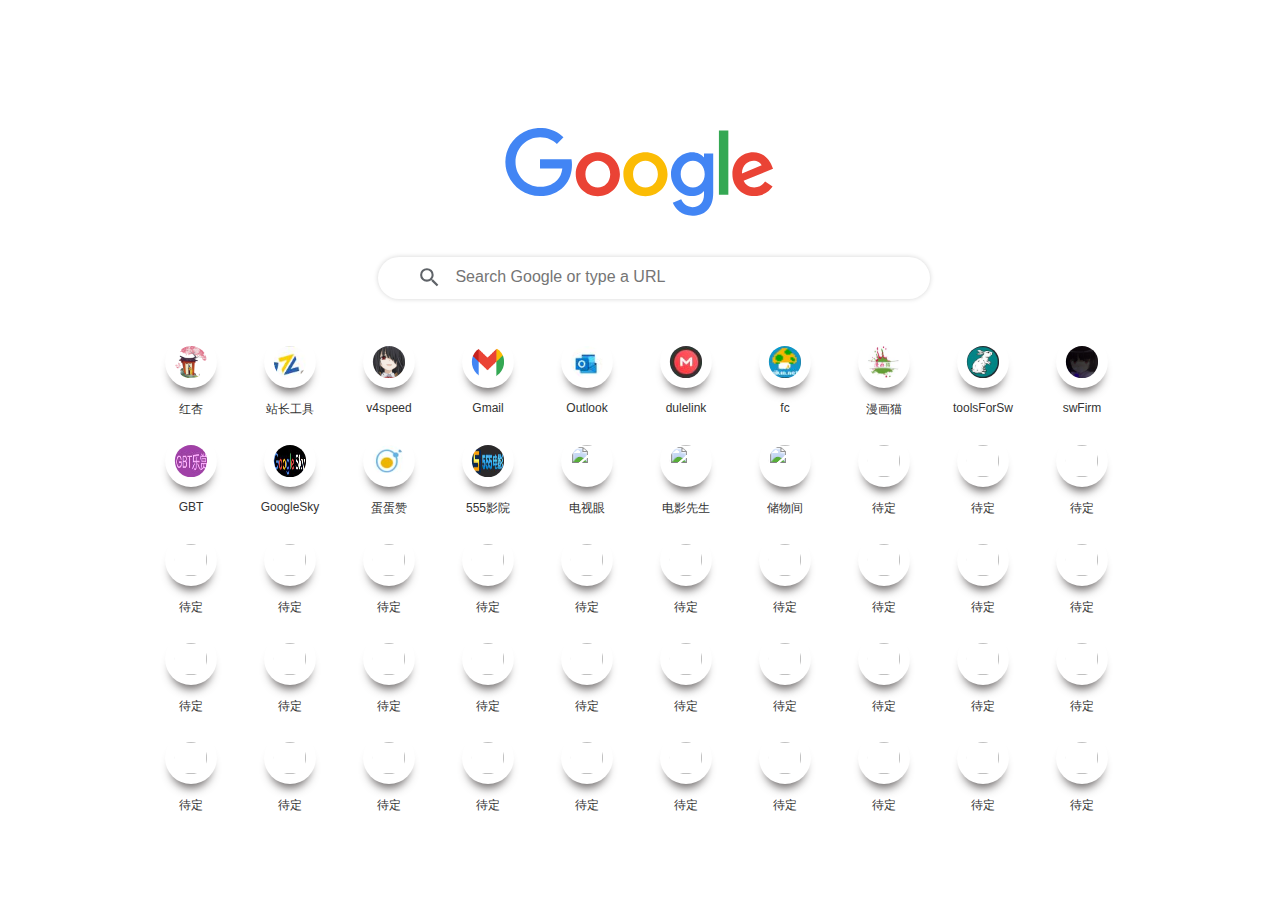
==== index.html @ 2261e067 "cc" ====
<!doctype html>
<html class="">
<head>
    <meta http-equiv="Content-Type" content="text/html; charset=UTF-8">
    <link rel="shortcut icon" type="image/x-icon" href="./images/favicon.ico">
    <title>牛牛导航</title>
    <meta name="viewport" content="width=device-width, initial-scale=1.0, maximum-scale=1.0, user-scalable=0">

    <!--    <link id="bs-css" href="./css/bootstrap.paper.min.css" rel="stylesheet" type="text/css">-->
    <link href="./css/wodecss.css" rel="stylesheet" type="text/css">
    <link href="./css/mycss.css" rel="stylesheet" type="text/css">
    <link href="./css/animate.css" rel="stylesheet" type="text/css">
    <link rel="stylesheet" href="layui/css/layui.css">
    <style>
        #hideDiv {
            width: 26px;
            height: 354px;
            position: absolute;
            z-index: 99999999;
            left: 367px;
            top: -19%;
            background-color: white;
        }

        .calendar {
            display: none;
        }
    </style>

</head>
<body>

<!--搜索栏-->
<div class="framework">
    <div class="top-section">
        <div class="useful-links animate__animated  animate__backInDown">
            <div id="search" class="search" align="center">
                <div class="logo-box" align="center">
                    <div id="header-box" class="header_img "></div>
                </div>
                <div class="search-wrapper">
                    <div class="searchbar">
                        <img src="./images/search.svg" class="mg">
                        <input type="text" id="search2" class="" placeholder="Search Google or type a URL"
                               name="keyword">
                    </div>
                </div>
            </div>
            ﻿
            <ul class="recommonds" id="dataContains">
            </ul>
        </div>
    </div>
</div>


<!--字母雨-->
<!--<canvas id="canvas" width="1440" height="900" ></canvas>-->
<!--<script type="module" src="js/DigitalRain.js"></script>-->
<!------------------------>
<script src="https://eqcn.ajz.miesnfu.com/wp-content/plugins/wp-3d-pony/live2dw/lib/L2Dwidget.min.js"></script>
<script src="js/initDog.js"></script>
<script src="layui/layui.js"></script>
<!--<script src="lib/jquery-1.4.2.min.js" type="text/javascript" charset="utf-8"></script>-->
<script src="js/util.js"></script>


<script type="module" src="js/index.js"></script>


<!--fc-->
<DIV ID="emulator" style="display: none;text-align: center;">
    <canvas id="nes-canvas" width="256" height="240"></canvas>
</DIV>


<div id="roms" class="layui-form" style="display: none">
    <form class="layui-form" action="">
        <div class="layui-form-item">
            <div class="layui-input-block">
                <select name="interest" id="romsOption" lay-search lay-filter="romsOption"> 
                </select>
            </div>
        </div>
    </form>
</div>


<script src="lib/dynamicaudio-min.js" type="text/javascript" charset="utf-8"></script>

<!--<script type="text/javascript" src="https://unpkg.com/jsnes/dist/jsnes.min.js"></script>-->

<script src="source/gamepad.js" type="module" charset="utf-8"></script>
<script src="source/initnes.js" type="module" charset="utf-8"></script>
<!--[if IE]>
<script type="text/vbscript" src="source/jsnes-ie-hacks.vbscript"></script>
<![endif]-->
</body>
</html>
---- css/wodecss.css ----
* {
    text-decoration: none !important;
    margin: 0;
    padding: 0;
    position: relative;
    outline: none; /*text-shadow: 0 0 0.5px !important;*/
    -webkit-box-sizing: border-box;
    -moz-box-sizing: border-box;
    /* box-sizing: border-box; */
}

a, a:hover, a:focus {
    color: #444;
}

body {
    /*background: #EFEFEF;*/
    font: 14px/100% arial, \5b8b\4f53;
    font-family: "Microsoft YaHei", Helvetica, Verdana, sans-serif;
    background-position: center;
    background-size: cover;
    background-attachment: fixed;
    background-repeat: no-repeat;
}

.modal-open label {
    line-height: 2;
}

.modal-header {
    padding-bottom: 0;
}

.modal-title {
    line-height: 1;
}

/*.modal-body { padding-top: 0; }*/
::-moz-selection {
    background: rgba(144, 180, 216, 0.84);
    color: #FFF !important;
}

.close {
    z-index: 1;
}

::selection {
    background: rgba(80, 105, 131, 0.84);
    color: #FFF !important;
}

.framework {
    width: 998px;
    margin: auto;
}

.search {
    height: 175px;
    margin: 128px auto 0;
}

.logo-box {
    width: 293px;
    height: 99px;
}

.header_img {
    width: 92%;
    height: 91%;
    background-image: url("../images/google_logo.svg");
    background-position: center;
    /*border-radius: 50%;*/
    background-size: 100%;
    /*transition: background-size 1.5s;*/
    /*transition: transform 0.4s cubic-bezier(0.71, 0.01, 0.25, 0.99); !*变化时间设置为0.4秒(变化动作即为下面的图像旋转360读）*!*/
}



.header_wrap.active {
    transform: rotateY(360deg);
    -webkit-transform: rotateY(360deg);
    -moz-transform: rotateY(360deg);
}

.search-wrapper {
    text-align: center;
    margin: auto;
    width: 525px;
    margin-top: 30px;
}

.search-wrapper form input {
    float: left; /*vertical-align: top;*/
}

.button2 {
    color: #FFFFFF;
    width: 91px;
    height: 30px;
    border: 0;
    font-size: 14px;
    background: rgb(90, 105, 117);
    cursor: pointer;
    -webkit-appearance: none;
    border-radius: 30px 0px 0px 30px; /*margin-left: -5px;*/
}

.button2:focus {
    background: rgb(90, 105, 117);
}

.button2:hover {
    background: rgb(44, 45, 46) !important;
}

.search .button {
    color: #FFFFFF;
    width: 91px;
    height: 30px;
    border: 0;
    font-size: 14px;
    background: rgb(90, 105, 117);
    cursor: pointer;
    -webkit-appearance: none;
    border-radius: 0px 30px 30px 0px; /*margin-left: -5px;*/
}

.search .button:hover {
    background: rgb(44, 45, 46) !important;
}

.recommonds {
    overflow: hidden;
    list-style: none;
    clear: both;
}

.sigleRecommond {
    width: 99px;
    height: 99px;
    float: left;
}

.singleLink img, .singleLink span.icon-box {
    transition: all .2s ease
}

.singleLink:hover img, .singleLink:hover span.icon-box {
    transform: translate3d(0, -3px, 0);
    box-shadow: rgba(33, 33, 33, 0.75) 0 14px 12px -6px !important
}

.singleLink {
    display: block;
    text-align: center;
    width: 100%;
    height: 85px;
    padding-top: 17px;
}

.singleLink > .img-links2 {
    width: 52px;
    height: 52px;
}

.text-links {
    font-size: 12px;
    float: left;
    width: 100px;
    margin-top: 13px;
}

.text-links, .footer-box {
    text-shadow: -1px -1px 1px #fff, 1px 1px 1px #fff, 1px -1px 1px #fff, -1px 1px 1px #fff
}

ul.recommonds.shake-rotate.sortable .singleLink {
    cursor: default
}

/* index style */

input:focus {
    background-color: #FFF;
}

label {
    margin-bottom: 0px;
}

label:active {
    color: rgb(90, 105, 117)
}

label:focus {
    color: rgb(90, 105, 117)
}

#Like1 {
    display: none;
}

.header_wrap {
    width: 271px;
    height: 92px;
    margin: 0 auto;
    border-radius: 50%;
    cursor: default;
    display: block;
    transition: all .5s ease
}

#search2 {
    width: 440px;
    height: 40px;
    border:none;    /*取消默认的边框以设置自定义边框*/
    outline:none;   /*取消浏览器默认的蓝光边框以设置自定义的输入框*/
    font-size: 16px;
    color: rgb(112, 112, 112);
    margin-left: 10px;
    border-image-width: 0px;
    -webkit-box-shadow: none;
}
.searchbar {        /*目的是设置自定义边框，比如圆角与阴影*/
    border: rgb(218, 218, 218) solid 0px;
    border-radius: 2em;
    width: 552px;
    height: 42px;
    box-shadow: 0px 0px 5px rgb(212, 212, 212);
    margin: 0 auto;
}

.mcp {
    height: 35px;
}

.mg {
    height: 25px;
    margin-left: 5px;
}
#search2, .mcp, .mg {
    vertical-align: middle;
}




#q-btn, #b-btn {
    opacity: .85;
    z-index: 1;
}

.footer-box {
    font-size: 10px;
    margin: auto;
    text-align: center;
    padding-bottom: 15px;
    position: fixed;
    left: 0px;
    width: 100%;
    bottom: 0;
}

.st-move { /*border: 1px solid red; position: relative*/
}

.sortable-dragging {
    opacity: .5;
    display: block !important
}

.sortable li {
    transition: transform 1s;
}

/* torn */
.nav-tabs {
    margin-bottom: 15px;
}

span.del-flag {
    display: none;
    position: absolute;
    right: 16px;
    top: 8px;
    width: 20px;
    height: 20px;
    border-radius: 50%;
    background-color: red;
    color: #fff;
    z-index: 1;
    line-height: 21px;
    text-align: center;
    font-size: 12px;
    box-shadow: 0 1px 2px #600;
    cursor: pointer;
}

span.del-flag:hover {
    background-color: #c00;
    color: #ddd
}

.sortable span.del-flag {
    display: block
}

.framework .useful-links, .top-section, .recommonds {
    height: auto !important;
}

span.show-color {
    display: inline-block;
    width: 15px;
    height: 15px;
    border-radius: 50%;
    position: relative;
    top: 3px;
}

.singleLink {
    position: relative;
}

.nav-tabs > li:nth-child(4) {
    float: right
}

#logout-btn {
    color: #d00;
    box-shadow: inset 0 -2px 0 #d00 !important;
}

#logout-btn:hover { /*background: #d00 !important;*/
    color: #a00;
    border-color: #a00 !important;
    box-shadow: inset 0 -2px 0 #a00 !important;
}

.tool-box {
    min-width: 60px;
    min-height: 60px;
    position: fixed;
    right: 50px;
    bottom: 85px;
    z-index: 10;
}

.tool-box.user-info {
    right: 50px;
    bottom: 20px
}

.tool-box a {
    bottom: 0;
    margin-top: 15px;
    padding: 0px;
    line-height: 60px;
    font-size: 20px;
    position: absolute;
    border-radius: 50%;
    width: 60px;
    height: 60px;
    -webkit-transition: all 0.5s ease-in-out;
    -moz-transition: all 0.5s ease-in-out;
    transition: all 0.5s ease-in-out;
}

ul.recommonds > li {
    position: relative;
}

.tool-box a span {
    line-height: 60px;
}

.glyphicon-plus {
    left: 1.5px;
}

.tool-box.manage a:nth-of-type(2) {
    bottom: 65px;
}

.tool-box.manage a:nth-of-type(3) {
    bottom: 130px;
}

.tool-box.manage a:nth-of-type(4) {
    bottom: 65px;
    right: 0;
}

#cancel-btn.act {
    right: 65px;
}

li > a > span.icon-box {
    color: #fff;
    text-shadow: 1px 1px 3px #444;
    box-sizing: border-box;
    box-shadow: 0px 6px 9px rgba(0, 0, 0, 0.15);
    position: relative;
    display: block;
    margin: 0 auto;
    width: 50px;
    height: 50px;
    background-color: #ccc;
    overflow: hidden;
    text-overflow: ellipsis;
    white-space: nowrap;
    word-wrap: normal;
    line-height: 50px;
    font-size: 14px;
}

li.item > a > span.text-links {
    overflow: hidden;
    text-overflow: ellipsis;
    white-space: nowrap;
    word-wrap: normal;
    display: block;
    text-align: center;
    width: 100%;
}

ul > li img, ul > li span.icon-box {
    border-radius: 8px;
}

ul.shake-slow > li img, ul.shake-slow > li span.icon-box {
    transform-origin: center center;
    -webkit-animation-name: shake-slow;
    -ms-animation-name: shake-slow;
    animation-name: shake-slow;
    -webkit-animation-duration: 5s;
    -ms-animation-duration: 5s;
    animation-duration: 5s;
    -webkit-animation-iteration-count: infinite;
    -ms-animation-iteration-count: infinite;
    animation-iteration-count: infinite;
    -webkit-animation-timing-function: ease-in-out;
    -ms-animation-timing-function: ease-in-out;
    animation-timing-function: ease-in-out;
    -webkit-animation-delay: 0s;
    -ms-animation-delay: 0s;
    animation-delay: 0s;
    -webkit-animation-play-state: running;
    -ms-animation-play-state: running;
    animation-play-state: running
}

ul.shake-little > li img, ul.shake-little > li span.icon-box {
    -webkit-animation-name: shake-little;
    -ms-animation-name: shake-little;
    animation-name: shake-little;
    -webkit-animation-duration: 200ms;
    -ms-animation-duration: 200ms;
    animation-duration: 200ms;
    -webkit-animation-iteration-count: infinite;
    -ms-animation-iteration-count: infinite;
    animation-iteration-count: infinite;
    -webkit-animation-timing-function: ease-in-out;
    -ms-animation-timing-function: ease-in-out;
    animation-timing-function: ease-in-out;
    -webkit-animation-delay: 0s;
    -ms-animation-delay: 0s;
    animation-delay: 0s;
    -webkit-animation-play-state: running;
    -ms-animation-play-state: running;
    animation-play-state: running
}

ul.shake-rotate > li img, ul.shake-rotate > li span.icon-box {
    animation-name: shake-rotate;
    animation-duration: 500ms;
    animation-iteration-count: infinite;
    animation-timing-function: ease-in-out;
    animation-delay: 0s;
    animation-play-state: running
}

/* 夜间模式 */
#nightMode {
    background: #444;
    color: #fff;
    font-size: 10.5px;
    text-shadow: none;
    padding: 3px;
    margin-left: 10px;
    border-radius: 4px;
    transition: all .25s ease
}

#nightMode:before {
    content: "☾ "
}

#nightMode.rijian {
    background: #aaa;
    color: #000
}

#nightMode.rijian:before {
    content: "☀ "
}

body.night-mode {
    background-color: #333435;
}

.night-mode .sigleRecommond:hover .text-links {
    color: #A9A9A9
}

.night-mode .img-links2 {
    box-shadow: rgba(16, 16, 16, 0.9) 0 10px 10px -6px !important
}

.night-mode .text-links {
    color: #DEDEDE;
    text-shadow: 0px 1px 1px #000;
}

.night-mode .button2 {
    background: rgb(71, 75, 78);
}

.night-mode .button2:focus {
    background: rgb(71, 75, 78);
}

.night-mode #b-word {
    background-color: rgba(19, 22, 23, .85) !important;
    color: #ddd;
    box-shadow: inset 1px 1px 4px #000
}


.night-mode #zanzhu1 {
    color: #FBFBFB;
}

.night-mode .btn-primary:hover, .night-mode .btn-danger:hover, .night-mode .btn-primary, .night-mode .btn-danger {
    background-color: #242425 !important;
    border-color: #242425 !important;
}

.night-mode .btn-warning, .night-mode .btn-warning:hover {
    background-color: #151515 !important;
    border-color: #151515 !important;
}

.night-mode .btn-success:hover, .night-mode .btn-success {
    background-color: #424242 !important;
    border-color: #424242 !important;
}

.night-mode #banquan, .night-mode .rijian, .night-mode #about, .night-mode #hezuo, .night-mode .yejian, .night-mode #hezuo {
    color: #DEDEDE;
}

.night-mode .icon-box {
    box-shadow: rgba(33, 33, 33, 0.75) 0 10px 10px -6px !important;
}

.night-mode .singleLink:hover img, .night-mode .singleLink:hover span.icon-box {
    box-shadow: rgba(222, 222, 222, 0.75) 0 14px 12px -6px !important
}

.night-mode .tool-box a span {
    top: 0px;
}

.night-mode .footer-box {
    text-shadow: 0px 1px 1px #000;
}

.night-mode .btn-primary {
    background-color: #2a2a2b !important;
    border-color: #2a2a2b !important
}

.night-mode #logout-btn {
    background: #d00;
    color: #fff
}

.night-mode #logout-btn:hover {
    background: #a00 !important;
    color: #ddd;
    border-color: #a00 !important
}

@media screen and (min-width: 320px) and (max-width: 880px) {
    html {
        font-size: 625%;
    }

    body {
        padding-bottom: 1.8rem;
        background-position: top center;
        background-size: 100% auto
    }



    .framework {
        width: 100%;
    }

    .header_wrap {
        width: .8rem;
        height: .8rem;
    }

    .header_img {
        margin: 0 auto;
    }

    .search {
        margin: 0;
        height: auto;
    }

    .search-wrapper {
        width: 100%;
        margin: .1rem auto .2rem;
    }

    .search-wrapper form {
        display: block;
        overflow: hidden;
        width: 2.8rem;
        margin: 0 auto
    }

    .button2, .search .button {
        border-radius: .2rem 0 0 .2rem;
        width: .6rem;
        height: .3rem;
        left: 0;
        font-size: .1rem
    }

    .search .button {
        border-radius: 0 .2rem .2rem 0;
    }

    #b-word {
        width: 1.6rem;
        height: .3rem;
        line-height: .3rem;
        font-size: .12rem;
    }

    ul.recommonds > li {
        width: .8rem;
        height: .92rem;
        overflow: hidden;
    }

    .singleLink {
        width: 100%;
        height: .85rem;
        padding-top: .07rem
    }

    .singleLink:hover img, .singleLink:hover span.icon-box {
        box-shadow: rgba(33, 33, 33, 0.75) 0 .14rem .12rem -.06rem !important
    }

    .singleLink > .img-links2 {
        max-width: 100%;
    }

    .night-mode .singleLink:hover img, .night-mode .singleLink:hover span.icon-box {
        box-shadow: rgba(222, 222, 222, 0.75) 0 .14rem .12rem -.06rem !important
    }

    .text-links {
        width: 100%;
        margin-top: .13rem;
        font-size: .08rem;
    }

    ul > li img, ul > li span.icon-box {
        width: .5rem;
        height: .5rem;
        line-height: .5rem;
        font-size: .12rem;
    }

    ul > li img, ul > li span.icon-box {
        border-radius: .08rem;
    }

    span.del-flag {
        right: .1rem;
        top: 0;
        width: .2rem;
        height: .2rem;
        line-height: .2rem;
        font-size: .1rem;
    }

    .footer-box {
        font-size: .1rem;
        line-height: .18rem;
        position: absolute;
        bottom: .05rem;
        padding: 0 .3rem;
    }

    .tool-box {
        min-width: .5rem;
        min-height: .5rem;
        position: fixed;
        right: .1rem;
        bottom: .3rem;
        width: .5rem;
    }

    .tool-box a {
        margin-top: .1rem;
        line-height: .5rem;
        font-size: .2rem;
        width: .5rem;
        height: .5rem;
    }

    .tool-box a span {
        line-height: .5rem;
    }

    .glyphicon-plus {
        left: .015rem;
    }

    .glyphicon {
        top: 0;
    }

    .tool-box.user-info {
        bottom: .3rem;
        left: .1rem;
    }

    .tool-box.manage a:nth-of-type(3) {
        bottom: 1.1rem;
    }

    .tool-box.manage a:nth-of-type(4), .tool-box.manage a:nth-of-type(2) {
        bottom: .55rem;
    }

    #cancel-btn.act {
        right: .55rem;
    }

    #nightMode {
        font-size: .1rem;
    }
}

@keyframes shake-rotate {
    0% {
        transform: rotate(0deg);
    }
    25% {
        transform: rotate(7deg);
    }
    75% {
        transform: rotate(-7deg);
    }
    100% {
        transform: rotate(0deg);
    }
}
---- css/mycss.css ----
/*字母雨*/
/*canvas {*/
/*    position: fixed;*/
/*    right: 0px;*/
/*    bottom: 0px;*/
/*    min-width: 100%;*/
/*    min-height: 100%;*/
/*    height: auto;*/
/*    width: auto;*/
/*    z-index: -1;*/
/*}*/

#emulator{

}
.layui-input-block{
    margin: 10px 10px 10px 10px !important;
}
---- layui/css/layui.css ----
.layui-inline, img {
    display: inline-block;
    vertical-align: middle
}

h1, h2, h3, h4, h5, h6 {
    font-weight: 400
}

a, body {
    color: #333
}

.layui-edge, .layui-header, .layui-inline, .layui-main {
    position: relative
}

.layui-edge, hr {
    height: 0;
    overflow: hidden
}

.layui-layout-body, .layui-side, .layui-side-scroll {
    overflow-x: hidden
}

.layui-edge, .layui-elip, hr {
    overflow: hidden
}

.layui-btn, .layui-edge, .layui-inline, img {
    vertical-align: middle
}

.layui-btn, .layui-disabled, .layui-icon, .layui-unselect {
    -moz-user-select: none;
    -webkit-user-select: none;
    -ms-user-select: none
}

blockquote, body, button, dd, div, dl, dt, form, h1, h2, h3, h4, h5, h6, input, li, ol, p, pre, td, textarea, th, ul {
    margin: 0;
    padding: 0;
    -webkit-tap-highlight-color: rgba(0, 0, 0, 0)
}

a:active, a:hover {
    outline: 0
}

img {
    border: none
}

li {
    list-style: none
}

table {
    border-collapse: collapse;
    border-spacing: 0
}

h4, h5, h6 {
    font-size: 100%
}

button, input, optgroup, option, select, textarea {
    font-family: inherit;
    font-size: inherit;
    font-style: inherit;
    font-weight: inherit;
    outline: 0
}

pre {
    white-space: pre-wrap;
    white-space: -moz-pre-wrap;
    white-space: -pre-wrap;
    white-space: -o-pre-wrap;
    word-wrap: break-word
}

body {
    line-height: 1.6;
    color: rgba(0, 0, 0, .85);
    font: 14px Helvetica Neue, Helvetica, PingFang SC, Tahoma, Arial, sans-serif
}

hr {
    line-height: 0;
    margin: 10px 0;
    padding: 0;
    border: none !important;
    border-bottom: 1px solid #eee !important;
    clear: both;
    background: 0 0
}

a {
    text-decoration: none
}

a:hover {
    color: #777
}

a cite {
    font-style: normal;
    *cursor: pointer
}

.layui-border-box, .layui-border-box * {
    box-sizing: border-box
}

.layui-box, .layui-box * {
    box-sizing: content-box
}

.layui-clear {
    clear: both;
    *zoom: 1
}

.layui-clear:after {
    content: '\20';
    clear: both;
    *zoom: 1;
    display: block;
    height: 0
}

.layui-inline {
    *display: inline;
    *zoom: 1
}

.layui-btn, .layui-btn-group, .layui-edge {
    display: inline-block
}

.layui-edge {
    width: 0;
    border-width: 6px;
    border-style: dashed;
    border-color: transparent
}

.layui-edge-top {
    top: -4px;
    border-bottom-color: #999;
    border-bottom-style: solid
}

.layui-edge-right {
    border-left-color: #999;
    border-left-style: solid
}

.layui-edge-bottom {
    top: 2px;
    border-top-color: #999;
    border-top-style: solid
}

.layui-edge-left {
    border-right-color: #999;
    border-right-style: solid
}

.layui-elip {
    text-overflow: ellipsis;
    white-space: nowrap
}

.layui-disabled, .layui-disabled:hover {
    color: #d2d2d2 !important;
    cursor: not-allowed !important
}

.layui-circle {
    border-radius: 100%
}

.layui-show {
    display: block !important
}

.layui-hide {
    display: none !important
}

.layui-show-v {
    visibility: visible !important
}

.layui-hide-v {
    visibility: hidden !important
}

@font-face {
    font-family: layui-icon;
    src: url(../font/iconfont.eot?v=256);
    src: url(../font/iconfont.eot?v=256#iefix) format('embedded-opentype'), url(../font/iconfont.woff2?v=256) format('woff2'), url(../font/iconfont.woff?v=256) format('woff'), url(../font/iconfont.ttf?v=256) format('truetype'), url(../font/iconfont.svg?v=256#layui-icon) format('svg')
}

.layui-icon {
    font-family: layui-icon !important;
    font-size: 16px;
    font-style: normal;
    -webkit-font-smoothing: antialiased;
    -moz-osx-font-smoothing: grayscale
}

.layui-icon-reply-fill:before {
    content: "\e611"
}

.layui-icon-set-fill:before {
    content: "\e614"
}

.layui-icon-menu-fill:before {
    content: "\e60f"
}

.layui-icon-search:before {
    content: "\e615"
}

.layui-icon-share:before {
    content: "\e641"
}

.layui-icon-set-sm:before {
    content: "\e620"
}

.layui-icon-engine:before {
    content: "\e628"
}

.layui-icon-close:before {
    content: "\1006"
}

.layui-icon-close-fill:before {
    content: "\1007"
}

.layui-icon-chart-screen:before {
    content: "\e629"
}

.layui-icon-star:before {
    content: "\e600"
}

.layui-icon-circle-dot:before {
    content: "\e617"
}

.layui-icon-chat:before {
    content: "\e606"
}

.layui-icon-release:before {
    content: "\e609"
}

.layui-icon-list:before {
    content: "\e60a"
}

.layui-icon-chart:before {
    content: "\e62c"
}

.layui-icon-ok-circle:before {
    content: "\1005"
}

.layui-icon-layim-theme:before {
    content: "\e61b"
}

.layui-icon-table:before {
    content: "\e62d"
}

.layui-icon-right:before {
    content: "\e602"
}

.layui-icon-left:before {
    content: "\e603"
}

.layui-icon-cart-simple:before {
    content: "\e698"
}

.layui-icon-face-cry:before {
    content: "\e69c"
}

.layui-icon-face-smile:before {
    content: "\e6af"
}

.layui-icon-survey:before {
    content: "\e6b2"
}

.layui-icon-tree:before {
    content: "\e62e"
}

.layui-icon-ie:before {
    content: "\e7bb"
}

.layui-icon-upload-circle:before {
    content: "\e62f"
}

.layui-icon-add-circle:before {
    content: "\e61f"
}

.layui-icon-download-circle:before {
    content: "\e601"
}

.layui-icon-templeate-1:before {
    content: "\e630"
}

.layui-icon-util:before {
    content: "\e631"
}

.layui-icon-face-surprised:before {
    content: "\e664"
}

.layui-icon-edit:before {
    content: "\e642"
}

.layui-icon-speaker:before {
    content: "\e645"
}

.layui-icon-down:before {
    content: "\e61a"
}

.layui-icon-file:before {
    content: "\e621"
}

.layui-icon-layouts:before {
    content: "\e632"
}

.layui-icon-rate-half:before {
    content: "\e6c9"
}

.layui-icon-add-circle-fine:before {
    content: "\e608"
}

.layui-icon-prev-circle:before {
    content: "\e633"
}

.layui-icon-read:before {
    content: "\e705"
}

.layui-icon-404:before {
    content: "\e61c"
}

.layui-icon-carousel:before {
    content: "\e634"
}

.layui-icon-help:before {
    content: "\e607"
}

.layui-icon-code-circle:before {
    content: "\e635"
}

.layui-icon-windows:before {
    content: "\e67f"
}

.layui-icon-water:before {
    content: "\e636"
}

.layui-icon-username:before {
    content: "\e66f"
}

.layui-icon-find-fill:before {
    content: "\e670"
}

.layui-icon-about:before {
    content: "\e60b"
}

.layui-icon-location:before {
    content: "\e715"
}

.layui-icon-up:before {
    content: "\e619"
}

.layui-icon-pause:before {
    content: "\e651"
}

.layui-icon-date:before {
    content: "\e637"
}

.layui-icon-layim-uploadfile:before {
    content: "\e61d"
}

.layui-icon-delete:before {
    content: "\e640"
}

.layui-icon-play:before {
    content: "\e652"
}

.layui-icon-top:before {
    content: "\e604"
}

.layui-icon-firefox:before {
    content: "\e686"
}

.layui-icon-friends:before {
    content: "\e612"
}

.layui-icon-refresh-3:before {
    content: "\e9aa"
}

.layui-icon-ok:before {
    content: "\e605"
}

.layui-icon-layer:before {
    content: "\e638"
}

.layui-icon-face-smile-fine:before {
    content: "\e60c"
}

.layui-icon-dollar:before {
    content: "\e659"
}

.layui-icon-group:before {
    content: "\e613"
}

.layui-icon-layim-download:before {
    content: "\e61e"
}

.layui-icon-picture-fine:before {
    content: "\e60d"
}

.layui-icon-link:before {
    content: "\e64c"
}

.layui-icon-diamond:before {
    content: "\e735"
}

.layui-icon-log:before {
    content: "\e60e"
}

.layui-icon-key:before {
    content: "\e683"
}

.layui-icon-rate-solid:before {
    content: "\e67a"
}

.layui-icon-fonts-del:before {
    content: "\e64f"
}

.layui-icon-unlink:before {
    content: "\e64d"
}

.layui-icon-fonts-clear:before {
    content: "\e639"
}

.layui-icon-triangle-r:before {
    content: "\e623"
}

.layui-icon-circle:before {
    content: "\e63f"
}

.layui-icon-radio:before {
    content: "\e643"
}

.layui-icon-align-center:before {
    content: "\e647"
}

.layui-icon-align-right:before {
    content: "\e648"
}

.layui-icon-align-left:before {
    content: "\e649"
}

.layui-icon-loading-1:before {
    content: "\e63e"
}

.layui-icon-return:before {
    content: "\e65c"
}

.layui-icon-fonts-strong:before {
    content: "\e62b"
}

.layui-icon-upload:before {
    content: "\e67c"
}

.layui-icon-dialogue:before {
    content: "\e63a"
}

.layui-icon-video:before {
    content: "\e6ed"
}

.layui-icon-headset:before {
    content: "\e6fc"
}

.layui-icon-cellphone-fine:before {
    content: "\e63b"
}

.layui-icon-add-1:before {
    content: "\e654"
}

.layui-icon-face-smile-b:before {
    content: "\e650"
}

.layui-icon-fonts-html:before {
    content: "\e64b"
}

.layui-icon-screen-full:before {
    content: "\e622"
}

.layui-icon-form:before {
    content: "\e63c"
}

.layui-icon-cart:before {
    content: "\e657"
}

.layui-icon-camera-fill:before {
    content: "\e65d"
}

.layui-icon-tabs:before {
    content: "\e62a"
}

.layui-icon-heart-fill:before {
    content: "\e68f"
}

.layui-icon-fonts-code:before {
    content: "\e64e"
}

.layui-icon-ios:before {
    content: "\e680"
}

.layui-icon-at:before {
    content: "\e687"
}

.layui-icon-fire:before {
    content: "\e756"
}

.layui-icon-set:before {
    content: "\e716"
}

.layui-icon-fonts-u:before {
    content: "\e646"
}

.layui-icon-triangle-d:before {
    content: "\e625"
}

.layui-icon-tips:before {
    content: "\e702"
}

.layui-icon-picture:before {
    content: "\e64a"
}

.layui-icon-more-vertical:before {
    content: "\e671"
}

.layui-icon-bluetooth:before {
    content: "\e689"
}

.layui-icon-flag:before {
    content: "\e66c"
}

.layui-icon-loading:before {
    content: "\e63d"
}

.layui-icon-fonts-i:before {
    content: "\e644"
}

.layui-icon-refresh-1:before {
    content: "\e666"
}

.layui-icon-rmb:before {
    content: "\e65e"
}

.layui-icon-addition:before {
    content: "\e624"
}

.layui-icon-home:before {
    content: "\e68e"
}

.layui-icon-time:before {
    content: "\e68d"
}

.layui-icon-user:before {
    content: "\e770"
}

.layui-icon-notice:before {
    content: "\e667"
}

.layui-icon-chrome:before {
    content: "\e68a"
}

.layui-icon-edge:before {
    content: "\e68b"
}

.layui-icon-login-weibo:before {
    content: "\e675"
}

.layui-icon-voice:before {
    content: "\e688"
}

.layui-icon-upload-drag:before {
    content: "\e681"
}

.layui-icon-login-qq:before {
    content: "\e676"
}

.layui-icon-snowflake:before {
    content: "\e6b1"
}

.layui-icon-heart:before {
    content: "\e68c"
}

.layui-icon-logout:before {
    content: "\e682"
}

.layui-icon-file-b:before {
    content: "\e655"
}

.layui-icon-template:before {
    content: "\e663"
}

.layui-icon-transfer:before {
    content: "\e691"
}

.layui-icon-auz:before {
    content: "\e672"
}

.layui-icon-console:before {
    content: "\e665"
}

.layui-icon-app:before {
    content: "\e653"
}

.layui-icon-prev:before {
    content: "\e65a"
}

.layui-icon-website:before {
    content: "\e7ae"
}

.layui-icon-next:before {
    content: "\e65b"
}

.layui-icon-component:before {
    content: "\e857"
}

.layui-icon-android:before {
    content: "\e684"
}

.layui-icon-more:before {
    content: "\e65f"
}

.layui-icon-login-wechat:before {
    content: "\e677"
}

.layui-icon-shrink-right:before {
    content: "\e668"
}

.layui-icon-spread-left:before {
    content: "\e66b"
}

.layui-icon-camera:before {
    content: "\e660"
}

.layui-icon-note:before {
    content: "\e66e"
}

.layui-icon-refresh:before {
    content: "\e669"
}

.layui-icon-female:before {
    content: "\e661"
}

.layui-icon-male:before {
    content: "\e662"
}

.layui-icon-screen-restore:before {
    content: "\e758"
}

.layui-icon-password:before {
    content: "\e673"
}

.layui-icon-senior:before {
    content: "\e674"
}

.layui-icon-theme:before {
    content: "\e66a"
}

.layui-icon-tread:before {
    content: "\e6c5"
}

.layui-icon-praise:before {
    content: "\e6c6"
}

.layui-icon-star-fill:before {
    content: "\e658"
}

.layui-icon-rate:before {
    content: "\e67b"
}

.layui-icon-template-1:before {
    content: "\e656"
}

.layui-icon-vercode:before {
    content: "\e679"
}

.layui-icon-service:before {
    content: "\e626"
}

.layui-icon-cellphone:before {
    content: "\e678"
}

.layui-icon-print:before {
    content: "\e66d"
}

.layui-icon-cols:before {
    content: "\e610"
}

.layui-icon-wifi:before {
    content: "\e7e0"
}

.layui-icon-export:before {
    content: "\e67d"
}

.layui-icon-rss:before {
    content: "\e808"
}

.layui-icon-slider:before {
    content: "\e714"
}

.layui-icon-email:before {
    content: "\e618"
}

.layui-icon-subtraction:before {
    content: "\e67e"
}

.layui-icon-mike:before {
    content: "\e6dc"
}

.layui-icon-light:before {
    content: "\e748"
}

.layui-icon-gift:before {
    content: "\e627"
}

.layui-icon-mute:before {
    content: "\e685"
}

.layui-icon-reduce-circle:before {
    content: "\e616"
}

.layui-icon-music:before {
    content: "\e690"
}

.layui-main {
    width: 1140px;
    margin: 0 auto
}

.layui-header {
    z-index: 1000;
    height: 60px
}

.layui-header a:hover {
    transition: all .5s;
    -webkit-transition: all .5s
}

.layui-side {
    position: fixed;
    left: 0;
    top: 0;
    bottom: 0;
    z-index: 999;
    width: 200px
}

.layui-side-scroll {
    position: relative;
    width: 220px;
    height: 100%
}

.layui-body {
    position: relative;
    left: 200px;
    right: 0;
    top: 0;
    bottom: 0;
    z-index: 900;
    width: auto;
    box-sizing: border-box
}

.layui-layout-admin .layui-header {
    position: fixed;
    top: 0;
    left: 0;
    right: 0;
    background-color: #23262E
}

.layui-layout-admin .layui-side {
    top: 60px;
    width: 200px;
    overflow-x: hidden
}

.layui-layout-admin .layui-body {
    position: absolute;
    top: 60px;
    padding-bottom: 44px
}

.layui-layout-admin .layui-main {
    width: auto;
    margin: 0 15px
}

.layui-layout-admin .layui-footer {
    position: fixed;
    left: 200px;
    right: 0;
    bottom: 0;
    z-index: 990;
    height: 44px;
    line-height: 44px;
    padding: 0 15px;
    box-shadow: -1px 0 4px rgb(0 0 0 / 12%);
    background-color: #FAFAFA
}

.layui-layout-admin .layui-logo {
    position: absolute;
    left: 0;
    top: 0;
    width: 200px;
    height: 100%;
    line-height: 60px;
    text-align: center;
    color: #009688;
    font-size: 16px;
    box-shadow: 0 1px 2px 0 rgb(0 0 0 / 15%)
}

.layui-layout-admin .layui-header .layui-nav {
    background: 0 0
}

.layui-layout-left {
    position: absolute !important;
    left: 200px;
    top: 0
}

.layui-layout-right {
    position: absolute !important;
    right: 0;
    top: 0
}

.layui-container {
    position: relative;
    margin: 0 auto;
    padding: 0 15px;
    box-sizing: border-box
}

.layui-fluid {
    position: relative;
    margin: 0 auto;
    padding: 0 15px
}

.layui-row:after, .layui-row:before {
    content: "";
    display: block;
    clear: both
}

.layui-col-lg1, .layui-col-lg10, .layui-col-lg11, .layui-col-lg12, .layui-col-lg2, .layui-col-lg3, .layui-col-lg4, .layui-col-lg5, .layui-col-lg6, .layui-col-lg7, .layui-col-lg8, .layui-col-lg9, .layui-col-md1, .layui-col-md10, .layui-col-md11, .layui-col-md12, .layui-col-md2, .layui-col-md3, .layui-col-md4, .layui-col-md5, .layui-col-md6, .layui-col-md7, .layui-col-md8, .layui-col-md9, .layui-col-sm1, .layui-col-sm10, .layui-col-sm11, .layui-col-sm12, .layui-col-sm2, .layui-col-sm3, .layui-col-sm4, .layui-col-sm5, .layui-col-sm6, .layui-col-sm7, .layui-col-sm8, .layui-col-sm9, .layui-col-xs1, .layui-col-xs10, .layui-col-xs11, .layui-col-xs12, .layui-col-xs2, .layui-col-xs3, .layui-col-xs4, .layui-col-xs5, .layui-col-xs6, .layui-col-xs7, .layui-col-xs8, .layui-col-xs9 {
    position: relative;
    display: block;
    box-sizing: border-box
}

.layui-col-xs1, .layui-col-xs10, .layui-col-xs11, .layui-col-xs12, .layui-col-xs2, .layui-col-xs3, .layui-col-xs4, .layui-col-xs5, .layui-col-xs6, .layui-col-xs7, .layui-col-xs8, .layui-col-xs9 {
    float: left
}

.layui-col-xs1 {
    width: 8.33333333%
}

.layui-col-xs2 {
    width: 16.66666667%
}

.layui-col-xs3 {
    width: 25%
}

.layui-col-xs4 {
    width: 33.33333333%
}

.layui-col-xs5 {
    width: 41.66666667%
}

.layui-col-xs6 {
    width: 50%
}

.layui-col-xs7 {
    width: 58.33333333%
}

.layui-col-xs8 {
    width: 66.66666667%
}

.layui-col-xs9 {
    width: 75%
}

.layui-col-xs10 {
    width: 83.33333333%
}

.layui-col-xs11 {
    width: 91.66666667%
}

.layui-col-xs12 {
    width: 100%
}

.layui-col-xs-offset1 {
    margin-left: 8.33333333%
}

.layui-col-xs-offset2 {
    margin-left: 16.66666667%
}

.layui-col-xs-offset3 {
    margin-left: 25%
}

.layui-col-xs-offset4 {
    margin-left: 33.33333333%
}

.layui-col-xs-offset5 {
    margin-left: 41.66666667%
}

.layui-col-xs-offset6 {
    margin-left: 50%
}

.layui-col-xs-offset7 {
    margin-left: 58.33333333%
}

.layui-col-xs-offset8 {
    margin-left: 66.66666667%
}

.layui-col-xs-offset9 {
    margin-left: 75%
}

.layui-col-xs-offset10 {
    margin-left: 83.33333333%
}

.layui-col-xs-offset11 {
    margin-left: 91.66666667%
}

.layui-col-xs-offset12 {
    margin-left: 100%
}

@media screen and (max-width: 768px) {
    .layui-hide-xs {
        display: none !important
    }

    .layui-show-xs-block {
        display: block !important
    }

    .layui-show-xs-inline {
        display: inline !important
    }

    .layui-show-xs-inline-block {
        display: inline-block !important
    }
}

@media screen and (min-width: 768px) {
    .layui-container {
        width: 750px
    }

    .layui-hide-sm {
        display: none !important
    }

    .layui-show-sm-block {
        display: block !important
    }

    .layui-show-sm-inline {
        display: inline !important
    }

    .layui-show-sm-inline-block {
        display: inline-block !important
    }

    .layui-col-sm1, .layui-col-sm10, .layui-col-sm11, .layui-col-sm12, .layui-col-sm2, .layui-col-sm3, .layui-col-sm4, .layui-col-sm5, .layui-col-sm6, .layui-col-sm7, .layui-col-sm8, .layui-col-sm9 {
        float: left
    }

    .layui-col-sm1 {
        width: 8.33333333%
    }

    .layui-col-sm2 {
        width: 16.66666667%
    }

    .layui-col-sm3 {
        width: 25%
    }

    .layui-col-sm4 {
        width: 33.33333333%
    }

    .layui-col-sm5 {
        width: 41.66666667%
    }

    .layui-col-sm6 {
        width: 50%
    }

    .layui-col-sm7 {
        width: 58.33333333%
    }

    .layui-col-sm8 {
        width: 66.66666667%
    }

    .layui-col-sm9 {
        width: 75%
    }

    .layui-col-sm10 {
        width: 83.33333333%
    }

    .layui-col-sm11 {
        width: 91.66666667%
    }

    .layui-col-sm12 {
        width: 100%
    }

    .layui-col-sm-offset1 {
        margin-left: 8.33333333%
    }

    .layui-col-sm-offset2 {
        margin-left: 16.66666667%
    }

    .layui-col-sm-offset3 {
        margin-left: 25%
    }

    .layui-col-sm-offset4 {
        margin-left: 33.33333333%
    }

    .layui-col-sm-offset5 {
        margin-left: 41.66666667%
    }

    .layui-col-sm-offset6 {
        margin-left: 50%
    }

    .layui-col-sm-offset7 {
        margin-left: 58.33333333%
    }

    .layui-col-sm-offset8 {
        margin-left: 66.66666667%
    }

    .layui-col-sm-offset9 {
        margin-left: 75%
    }

    .layui-col-sm-offset10 {
        margin-left: 83.33333333%
    }

    .layui-col-sm-offset11 {
        margin-left: 91.66666667%
    }

    .layui-col-sm-offset12 {
        margin-left: 100%
    }
}

@media screen and (min-width: 992px) {
    .layui-container {
        width: 970px
    }

    .layui-hide-md {
        display: none !important
    }

    .layui-show-md-block {
        display: block !important
    }

    .layui-show-md-inline {
        display: inline !important
    }

    .layui-show-md-inline-block {
        display: inline-block !important
    }

    .layui-col-md1, .layui-col-md10, .layui-col-md11, .layui-col-md12, .layui-col-md2, .layui-col-md3, .layui-col-md4, .layui-col-md5, .layui-col-md6, .layui-col-md7, .layui-col-md8, .layui-col-md9 {
        float: left
    }

    .layui-col-md1 {
        width: 8.33333333%
    }

    .layui-col-md2 {
        width: 16.66666667%
    }

    .layui-col-md3 {
        width: 25%
    }

    .layui-col-md4 {
        width: 33.33333333%
    }

    .layui-col-md5 {
        width: 41.66666667%
    }

    .layui-col-md6 {
        width: 50%
    }

    .layui-col-md7 {
        width: 58.33333333%
    }

    .layui-col-md8 {
        width: 66.66666667%
    }

    .layui-col-md9 {
        width: 75%
    }

    .layui-col-md10 {
        width: 83.33333333%
    }

    .layui-col-md11 {
        width: 91.66666667%
    }

    .layui-col-md12 {
        width: 100%
    }

    .layui-col-md-offset1 {
        margin-left: 8.33333333%
    }

    .layui-col-md-offset2 {
        margin-left: 16.66666667%
    }

    .layui-col-md-offset3 {
        margin-left: 25%
    }

    .layui-col-md-offset4 {
        margin-left: 33.33333333%
    }

    .layui-col-md-offset5 {
        margin-left: 41.66666667%
    }

    .layui-col-md-offset6 {
        margin-left: 50%
    }

    .layui-col-md-offset7 {
        margin-left: 58.33333333%
    }

    .layui-col-md-offset8 {
        margin-left: 66.66666667%
    }

    .layui-col-md-offset9 {
        margin-left: 75%
    }

    .layui-col-md-offset10 {
        margin-left: 83.33333333%
    }

    .layui-col-md-offset11 {
        margin-left: 91.66666667%
    }

    .layui-col-md-offset12 {
        margin-left: 100%
    }
}

@media screen and (min-width: 1200px) {
    .layui-container {
        width: 1170px
    }

    .layui-hide-lg {
        display: none !important
    }

    .layui-show-lg-block {
        display: block !important
    }

    .layui-show-lg-inline {
        display: inline !important
    }

    .layui-show-lg-inline-block {
        display: inline-block !important
    }

    .layui-col-lg1, .layui-col-lg10, .layui-col-lg11, .layui-col-lg12, .layui-col-lg2, .layui-col-lg3, .layui-col-lg4, .layui-col-lg5, .layui-col-lg6, .layui-col-lg7, .layui-col-lg8, .layui-col-lg9 {
        float: left
    }

    .layui-col-lg1 {
        width: 8.33333333%
    }

    .layui-col-lg2 {
        width: 16.66666667%
    }

    .layui-col-lg3 {
        width: 25%
    }

    .layui-col-lg4 {
        width: 33.33333333%
    }

    .layui-col-lg5 {
        width: 41.66666667%
    }

    .layui-col-lg6 {
        width: 50%
    }

    .layui-col-lg7 {
        width: 58.33333333%
    }

    .layui-col-lg8 {
        width: 66.66666667%
    }

    .layui-col-lg9 {
        width: 75%
    }

    .layui-col-lg10 {
        width: 83.33333333%
    }

    .layui-col-lg11 {
        width: 91.66666667%
    }

    .layui-col-lg12 {
        width: 100%
    }

    .layui-col-lg-offset1 {
        margin-left: 8.33333333%
    }

    .layui-col-lg-offset2 {
        margin-left: 16.66666667%
    }

    .layui-col-lg-offset3 {
        margin-left: 25%
    }

    .layui-col-lg-offset4 {
        margin-left: 33.33333333%
    }

    .layui-col-lg-offset5 {
        margin-left: 41.66666667%
    }

    .layui-col-lg-offset6 {
        margin-left: 50%
    }

    .layui-col-lg-offset7 {
        margin-left: 58.33333333%
    }

    .layui-col-lg-offset8 {
        margin-left: 66.66666667%
    }

    .layui-col-lg-offset9 {
        margin-left: 75%
    }

    .layui-col-lg-offset10 {
        margin-left: 83.33333333%
    }

    .layui-col-lg-offset11 {
        margin-left: 91.66666667%
    }

    .layui-col-lg-offset12 {
        margin-left: 100%
    }
}

.layui-col-space1 {
    margin: -.5px
}

.layui-col-space1 > * {
    padding: .5px
}

.layui-col-space2 {
    margin: -1px
}

.layui-col-space2 > * {
    padding: 1px
}

.layui-col-space4 {
    margin: -2px
}

.layui-col-space4 > * {
    padding: 2px
}

.layui-col-space5 {
    margin: -2.5px
}

.layui-col-space5 > * {
    padding: 2.5px
}

.layui-col-space6 {
    margin: -3px
}

.layui-col-space6 > * {
    padding: 3px
}

.layui-col-space8 {
    margin: -4px
}

.layui-col-space8 > * {
    padding: 4px
}

.layui-col-space10 {
    margin: -5px
}

.layui-col-space10 > * {
    padding: 5px
}

.layui-col-space12 {
    margin: -6px
}

.layui-col-space12 > * {
    padding: 6px
}

.layui-col-space14 {
    margin: -7px
}

.layui-col-space14 > * {
    padding: 7px
}

.layui-col-space15 {
    margin: -7.5px
}

.layui-col-space15 > * {
    padding: 7.5px
}

.layui-col-space16 {
    margin: -8px
}

.layui-col-space16 > * {
    padding: 8px
}

.layui-col-space18 {
    margin: -9px
}

.layui-col-space18 > * {
    padding: 9px
}

.layui-col-space20 {
    margin: -10px
}

.layui-col-space20 > * {
    padding: 10px
}

.layui-col-space22 {
    margin: -11px
}

.layui-col-space22 > * {
    padding: 11px
}

.layui-col-space24 {
    margin: -12px
}

.layui-col-space24 > * {
    padding: 12px
}

.layui-col-space25 {
    margin: -12.5px
}

.layui-col-space25 > * {
    padding: 12.5px
}

.layui-col-space26 {
    margin: -13px
}

.layui-col-space26 > * {
    padding: 13px
}

.layui-col-space28 {
    margin: -14px
}

.layui-col-space28 > * {
    padding: 14px
}

.layui-col-space30 {
    margin: -15px
}

.layui-col-space30 > * {
    padding: 15px
}

.layui-btn, .layui-input, .layui-select, .layui-textarea, .layui-upload-button {
    outline: 0;
    -webkit-appearance: none;
    transition: all .3s;
    -webkit-transition: all .3s;
    box-sizing: border-box
}

.layui-elem-quote {
    margin-bottom: 10px;
    padding: 15px;
    line-height: 1.6;
    border-left: 5px solid #5FB878;
    border-radius: 0 2px 2px 0;
    background-color: #FAFAFA
}

.layui-quote-nm {
    border-style: solid;
    border-width: 1px 1px 1px 5px;
    background: 0 0
}

.layui-elem-field {
    margin-bottom: 10px;
    padding: 0;
    border-width: 1px;
    border-style: solid
}

.layui-elem-field legend {
    margin-left: 20px;
    padding: 0 10px;
    font-size: 20px;
    font-weight: 300
}

.layui-field-title {
    margin: 10px 0 20px;
    border-width: 1px 0 0
}

.layui-field-box {
    padding: 15px
}

.layui-field-title .layui-field-box {
    padding: 10px 0
}

.layui-progress {
    position: relative;
    height: 6px;
    border-radius: 20px;
    background-color: #eee
}

.layui-progress-bar {
    position: absolute;
    left: 0;
    top: 0;
    width: 0;
    max-width: 100%;
    height: 6px;
    border-radius: 20px;
    text-align: right;
    background-color: #5FB878;
    transition: all .3s;
    -webkit-transition: all .3s
}

.layui-progress-big, .layui-progress-big .layui-progress-bar {
    height: 18px;
    line-height: 18px
}

.layui-progress-text {
    position: relative;
    top: -20px;
    line-height: 18px;
    font-size: 12px;
    color: #666
}

.layui-progress-big .layui-progress-text {
    position: static;
    padding: 0 10px;
    color: #fff
}

.layui-collapse {
    border-width: 1px;
    border-style: solid;
    border-radius: 2px
}

.layui-colla-content, .layui-colla-item {
    border-top-width: 1px;
    border-top-style: solid
}

.layui-colla-item:first-child {
    border-top: none
}

.layui-colla-title {
    position: relative;
    height: 42px;
    line-height: 42px;
    padding: 0 15px 0 35px;
    color: #333;
    background-color: #FAFAFA;
    cursor: pointer;
    font-size: 14px;
    overflow: hidden
}

.layui-colla-content {
    display: none;
    padding: 10px 15px;
    line-height: 1.6;
    color: #666
}

.layui-colla-icon {
    position: absolute;
    left: 15px;
    top: 0;
    font-size: 14px
}

.layui-card-body, .layui-card-header, .layui-form-label, .layui-form-mid, .layui-form-select, .layui-input-block, .layui-input-inline, .layui-panel, .layui-textarea {
    position: relative
}

.layui-card {
    margin-bottom: 15px;
    border-radius: 2px;
    background-color: #fff;
    box-shadow: 0 1px 2px 0 rgba(0, 0, 0, .05)
}

.layui-form-select dl, .layui-panel {
    box-shadow: 1px 1px 4px rgb(0 0 0 / 8%)
}

.layui-card:last-child {
    margin-bottom: 0
}

.layui-card-header {
    height: 42px;
    line-height: 42px;
    padding: 0 15px;
    border-bottom: 1px solid #f6f6f6;
    color: #333;
    border-radius: 2px 2px 0 0;
    font-size: 14px
}

.layui-card-body {
    padding: 10px 15px;
    line-height: 24px
}

.layui-card-body[pad15] {
    padding: 15px
}

.layui-card-body[pad20] {
    padding: 20px
}

.layui-card-body .layui-table {
    margin: 5px 0
}

.layui-card .layui-tab {
    margin: 0
}

.layui-panel {
    border-width: 1px;
    border-style: solid;
    border-radius: 2px;
    background-color: #fff;
    color: #666
}

.layui-bg-black, .layui-bg-blue, .layui-bg-cyan, .layui-bg-green, .layui-bg-orange, .layui-bg-red {
    color: #fff !important
}

.layui-panel-window {
    position: relative;
    padding: 15px;
    border-radius: 0;
    border-top: 5px solid #eee;
    background-color: #fff
}

.layui-border, .layui-border-black, .layui-border-blue, .layui-border-cyan, .layui-border-green, .layui-border-orange, .layui-border-red {
    border-width: 1px;
    border-style: solid
}

.layui-auxiliar-moving {
    position: fixed;
    left: 0;
    right: 0;
    top: 0;
    bottom: 0;
    width: 100%;
    height: 100%;
    background: 0 0;
    z-index: 9999999999
}

.layui-bg-red {
    background-color: #FF5722 !important
}

.layui-bg-orange {
    background-color: #FFB800 !important
}

.layui-bg-green {
    background-color: #009688 !important
}

.layui-bg-cyan {
    background-color: #2F4056 !important
}

.layui-bg-blue {
    background-color: #1E9FFF !important
}

.layui-bg-black {
    background-color: #393D49 !important
}

.layui-bg-gray {
    background-color: #FAFAFA !important;
    color: #666 !important
}

.layui-badge-rim, .layui-border, .layui-colla-content, .layui-colla-item, .layui-collapse, .layui-elem-field, .layui-form-pane .layui-form-item[pane], .layui-form-pane .layui-form-label, .layui-input, .layui-layedit, .layui-layedit-tool, .layui-panel, .layui-quote-nm, .layui-select, .layui-tab-bar, .layui-tab-card, .layui-tab-title, .layui-tab-title .layui-this:after, .layui-textarea {
    border-color: #eee
}

.layui-border {
    color: #666 !important
}

.layui-border-red {
    border-color: #FF5722 !important;
    color: #FF5722 !important
}

.layui-border-orange {
    border-color: #FFB800 !important;
    color: #FFB800 !important
}

.layui-border-green {
    border-color: #009688 !important;
    color: #009688 !important
}

.layui-border-cyan {
    border-color: #2F4056 !important;
    color: #2F4056 !important
}

.layui-border-blue {
    border-color: #1E9FFF !important;
    color: #1E9FFF !important
}

.layui-border-black {
    border-color: #393D49 !important;
    color: #393D49 !important
}

.layui-timeline-item:before {
    background-color: #eee
}

.layui-text {
    line-height: 1.6;
    font-size: 14px;
    color: #666
}

.layui-text h1, .layui-text h2, .layui-text h3 {
    font-weight: 500;
    color: #333
}

.layui-text h1 {
    font-size: 30px
}

.layui-text h2 {
    font-size: 24px
}

.layui-text h3 {
    font-size: 18px
}

.layui-text a:not(.layui-btn) {
    color: #01AAED
}

.layui-text a:not(.layui-btn):hover {
    text-decoration: underline
}

.layui-text ul {
    padding: 5px 0 5px 15px
}

.layui-text ul li {
    margin-top: 5px;
    list-style-type: disc
}

.layui-text em, .layui-word-aux {
    color: #999 !important;
    padding-left: 5px !important;
    padding-right: 5px !important
}

.layui-text p {
    margin: 10px 0
}

.layui-text p:first-child {
    margin-top: 0
}

.layui-font-12 {
    font-size: 12px !important
}

.layui-font-14 {
    font-size: 14px !important
}

.layui-font-16 {
    font-size: 16px !important
}

.layui-font-18 {
    font-size: 18px !important
}

.layui-font-20 {
    font-size: 20px !important
}

.layui-font-red {
    color: #FF5722 !important
}

.layui-font-orange {
    color: #FFB800 !important
}

.layui-font-green {
    color: #009688 !important
}

.layui-font-cyan {
    color: #2F4056 !important
}

.layui-font-blue {
    color: #01AAED !important
}

.layui-font-black {
    color: #000 !important
}

.layui-font-gray {
    color: #c2c2c2 !important
}

.layui-btn {
    height: 38px;
    line-height: 38px;
    border: 1px solid transparent;
    padding: 0 18px;
    background-color: #009688;
    color: #fff;
    white-space: nowrap;
    text-align: center;
    font-size: 14px;
    border-radius: 2px;
    cursor: pointer
}

.layui-btn:hover {
    opacity: .8;
    filter: alpha(opacity=80);
    color: #fff
}

.layui-btn:active {
    opacity: 1;
    filter: alpha(opacity=100)
}

.layui-btn + .layui-btn {
    margin-left: 10px
}

.layui-btn-container {
    font-size: 0
}

.layui-btn-container .layui-btn {
    margin-right: 10px;
    margin-bottom: 10px
}

.layui-btn-container .layui-btn + .layui-btn {
    margin-left: 0
}

.layui-table .layui-btn-container .layui-btn {
    margin-bottom: 9px
}

.layui-btn-radius {
    border-radius: 100px
}

.layui-btn .layui-icon {
    padding: 0 2px;
    vertical-align: middle \9;
    vertical-align: bottom
}

.layui-btn-primary {
    border-color: #d2d2d2;
    background: 0 0;
    color: #666
}

.layui-btn-primary:hover {
    border-color: #009688;
    color: #333
}

.layui-btn-normal {
    background-color: #1E9FFF
}

.layui-btn-warm {
    background-color: #FFB800
}

.layui-btn-danger {
    background-color: #FF5722
}

.layui-btn-checked {
    background-color: #5FB878
}

.layui-btn-disabled, .layui-btn-disabled:active, .layui-btn-disabled:hover {
    border-color: #eee !important;
    background-color: #FBFBFB !important;
    color: #d2d2d2 !important;
    cursor: not-allowed !important;
    opacity: 1
}

.layui-btn-lg {
    height: 44px;
    line-height: 44px;
    padding: 0 25px;
    font-size: 16px
}

.layui-btn-sm {
    height: 30px;
    line-height: 30px;
    padding: 0 10px;
    font-size: 12px
}

.layui-btn-xs {
    height: 22px;
    line-height: 22px;
    padding: 0 5px;
    font-size: 12px
}

.layui-btn-xs i {
    font-size: 12px !important
}

.layui-btn-group {
    vertical-align: middle;
    font-size: 0
}

.layui-btn-group .layui-btn {
    margin-left: 0 !important;
    margin-right: 0 !important;
    border-left: 1px solid rgba(255, 255, 255, .5);
    border-radius: 0
}

.layui-btn-group .layui-btn-primary {
    border-left: none
}

.layui-btn-group .layui-btn-primary:hover {
    border-color: #d2d2d2;
    color: #009688
}

.layui-btn-group .layui-btn:first-child {
    border-left: none;
    border-radius: 2px 0 0 2px
}

.layui-btn-group .layui-btn-primary:first-child {
    border-left: 1px solid #d2d2d2
}

.layui-btn-group .layui-btn:last-child {
    border-radius: 0 2px 2px 0
}

.layui-btn-group .layui-btn + .layui-btn {
    margin-left: 0
}

.layui-btn-group + .layui-btn-group {
    margin-left: 10px
}

.layui-btn-fluid {
    width: 100%
}

.layui-input, .layui-select, .layui-textarea {
    height: 38px;
    line-height: 1.3;
    line-height: 38px \9;
    border-width: 1px;
    border-style: solid;
    background-color: #fff;
    color: rgba(0, 0, 0, .85);
    border-radius: 2px
}

.layui-input::-webkit-input-placeholder, .layui-select::-webkit-input-placeholder, .layui-textarea::-webkit-input-placeholder {
    line-height: 1.3
}

.layui-input, .layui-textarea {
    display: block;
    width: 100%;
    padding-left: 10px
}

.layui-input:hover, .layui-textarea:hover {
    border-color: #eee !important
}

.layui-input:focus, .layui-textarea:focus {
    border-color: #d2d2d2 !important
}

.layui-textarea {
    min-height: 100px;
    height: auto;
    line-height: 20px;
    padding: 6px 10px;
    resize: vertical
}

.layui-select {
    padding: 0 10px
}

.layui-form input[type=checkbox], .layui-form input[type=radio], .layui-form select {
    display: none
}

.layui-form [lay-ignore] {
    display: initial
}

.layui-form-item {
    margin-bottom: 15px;
    clear: both;
    *zoom: 1
}

.layui-form-item:after {
    content: '\20';
    clear: both;
    *zoom: 1;
    display: block;
    height: 0
}

.layui-form-label {
    float: left;
    display: block;
    padding: 9px 15px;
    width: 80px;
    font-weight: 400;
    line-height: 20px;
    text-align: right
}

.layui-form-label-col {
    display: block;
    float: none;
    padding: 9px 0;
    line-height: 20px;
    text-align: left
}

.layui-form-item .layui-inline {
    margin-bottom: 5px;
    margin-right: 10px
}

.layui-input-block {
    margin-left: 110px;
    min-height: 36px
}

.layui-input-inline {
    display: inline-block;
    vertical-align: middle
}

.layui-form-item .layui-input-inline {
    float: left;
    width: 190px;
    margin-right: 10px
}

.layui-form-text .layui-input-inline {
    width: auto
}

.layui-form-mid {
    float: left;
    display: block;
    padding: 9px 0 !important;
    line-height: 20px;
    margin-right: 10px
}

.layui-form-danger + .layui-form-select .layui-input, .layui-form-danger:focus {
    border-color: #FF5722 !important
}

.layui-form-select .layui-input {
    padding-right: 30px;
    cursor: pointer
}

.layui-form-select .layui-edge {
    position: absolute;
    right: 10px;
    top: 50%;
    margin-top: -3px;
    cursor: pointer;
    border-width: 6px;
    border-top-color: #c2c2c2;
    border-top-style: solid;
    transition: all .3s;
    -webkit-transition: all .3s
}

.layui-form-select dl {
    display: none;
    position: absolute;
    left: 0;
    top: 42px;
    padding: 5px 0;
    z-index: 899;
    min-width: 100%;
    border: 1px solid #eee;
    max-height: 300px;
    overflow-y: auto;
    background-color: #fff;
    border-radius: 2px;
    box-sizing: border-box
}

.layui-form-select dl dd, .layui-form-select dl dt {
    padding: 0 10px;
    line-height: 36px;
    white-space: nowrap;
    overflow: hidden;
    text-overflow: ellipsis
}

.layui-form-select dl dt {
    font-size: 12px;
    color: #999
}

.layui-form-select dl dd {
    cursor: pointer
}

.layui-form-select dl dd:hover {
    background-color: #F6F6F6;
    -webkit-transition: .5s all;
    transition: .5s all
}

.layui-form-select .layui-select-group dd {
    padding-left: 20px
}

.layui-form-select dl dd.layui-select-tips {
    padding-left: 10px !important;
    color: #999
}

.layui-form-select dl dd.layui-this {
    background-color: #5FB878;
    color: #fff
}

.layui-form-checkbox, .layui-form-select dl dd.layui-disabled {
    background-color: #fff
}

.layui-form-selected dl {
    display: block
}

.layui-form-checkbox, .layui-form-checkbox *, .layui-form-switch {
    display: inline-block;
    vertical-align: middle
}

.layui-form-selected .layui-edge {
    margin-top: -9px;
    -webkit-transform: rotate(180deg);
    transform: rotate(180deg);
    margin-top: -3px \9
}

:root .layui-form-selected .layui-edge {
    margin-top: -9px \0/ IE9
}

.layui-form-selectup dl {
    top: auto;
    bottom: 42px
}

.layui-select-none {
    margin: 5px 0;
    text-align: center;
    color: #999
}

.layui-select-disabled .layui-disabled {
    border-color: #eee !important
}

.layui-select-disabled .layui-edge {
    border-top-color: #d2d2d2
}

.layui-form-checkbox {
    position: relative;
    height: 30px;
    line-height: 30px;
    margin-right: 10px;
    padding-right: 30px;
    cursor: pointer;
    font-size: 0;
    -webkit-transition: .1s linear;
    transition: .1s linear;
    box-sizing: border-box
}

.layui-form-checkbox span {
    padding: 0 10px;
    height: 100%;
    font-size: 14px;
    border-radius: 2px 0 0 2px;
    background-color: #d2d2d2;
    color: #fff;
    overflow: hidden;
    white-space: nowrap;
    text-overflow: ellipsis
}

.layui-form-checkbox:hover span {
    background-color: #c2c2c2
}

.layui-form-checkbox i {
    position: absolute;
    right: 0;
    top: 0;
    width: 30px;
    height: 28px;
    border: 1px solid #d2d2d2;
    border-left: none;
    border-radius: 0 2px 2px 0;
    color: #fff;
    font-size: 20px;
    text-align: center
}

.layui-form-checkbox:hover i {
    border-color: #c2c2c2;
    color: #c2c2c2
}

.layui-form-checked, .layui-form-checked:hover {
    border-color: #5FB878
}

.layui-form-checked span, .layui-form-checked:hover span {
    background-color: #5FB878
}

.layui-form-checked i, .layui-form-checked:hover i {
    color: #5FB878
}

.layui-form-item .layui-form-checkbox {
    margin-top: 4px
}

.layui-form-checkbox[lay-skin=primary] {
    height: auto !important;
    line-height: normal !important;
    min-width: 18px;
    min-height: 18px;
    border: none !important;
    margin-right: 0;
    padding-left: 28px;
    padding-right: 0;
    background: 0 0
}

.layui-form-checkbox[lay-skin=primary] span {
    padding-left: 0;
    padding-right: 15px;
    line-height: 18px;
    background: 0 0;
    color: #666
}

.layui-form-checkbox[lay-skin=primary] i {
    right: auto;
    left: 0;
    width: 16px;
    height: 16px;
    line-height: 16px;
    border: 1px solid #d2d2d2;
    font-size: 12px;
    border-radius: 2px;
    background-color: #fff;
    -webkit-transition: .1s linear;
    transition: .1s linear
}

.layui-form-checkbox[lay-skin=primary]:hover i {
    border-color: #5FB878;
    color: #fff
}

.layui-form-checked[lay-skin=primary] i {
    border-color: #5FB878 !important;
    background-color: #5FB878;
    color: #fff
}

.layui-checkbox-disabled[lay-skin=primary] span {
    background: 0 0 !important;
    color: #c2c2c2 !important
}

.layui-checkbox-disabled[lay-skin=primary]:hover i {
    border-color: #d2d2d2
}

.layui-form-item .layui-form-checkbox[lay-skin=primary] {
    margin-top: 10px
}

.layui-form-switch {
    position: relative;
    height: 22px;
    line-height: 22px;
    min-width: 35px;
    padding: 0 5px;
    margin-top: 8px;
    border: 1px solid #d2d2d2;
    border-radius: 20px;
    cursor: pointer;
    background-color: #fff;
    -webkit-transition: .1s linear;
    transition: .1s linear
}

.layui-form-switch i {
    position: absolute;
    left: 5px;
    top: 3px;
    width: 16px;
    height: 16px;
    border-radius: 20px;
    background-color: #d2d2d2;
    -webkit-transition: .1s linear;
    transition: .1s linear
}

.layui-form-switch em {
    position: relative;
    top: 0;
    width: 25px;
    margin-left: 21px;
    padding: 0 !important;
    text-align: center !important;
    color: #999 !important;
    font-style: normal !important;
    font-size: 12px
}

.layui-form-onswitch {
    border-color: #5FB878;
    background-color: #5FB878
}

.layui-checkbox-disabled, .layui-checkbox-disabled i {
    border-color: #eee !important
}

.layui-form-onswitch i {
    left: 100%;
    margin-left: -21px;
    background-color: #fff
}

.layui-form-onswitch em {
    margin-left: 5px;
    margin-right: 21px;
    color: #fff !important
}

.layui-checkbox-disabled span {
    background-color: #eee !important
}

.layui-checkbox-disabled em {
    color: #d2d2d2 !important
}

.layui-checkbox-disabled:hover i {
    color: #fff !important
}

[lay-radio] {
    display: none
}

.layui-form-radio, .layui-form-radio * {
    display: inline-block;
    vertical-align: middle
}

.layui-form-radio {
    line-height: 28px;
    margin: 6px 10px 0 0;
    padding-right: 10px;
    cursor: pointer;
    font-size: 0
}

.layui-form-radio * {
    font-size: 14px
}

.layui-form-radio > i {
    margin-right: 8px;
    font-size: 22px;
    color: #c2c2c2
}

.layui-form-radio:hover *, .layui-form-radioed, .layui-form-radioed > i {
    color: #5FB878
}

.layui-radio-disabled > i {
    color: #eee !important
}

.layui-radio-disabled * {
    color: #c2c2c2 !important
}

.layui-form-pane .layui-form-label {
    width: 110px;
    padding: 8px 15px;
    height: 38px;
    line-height: 20px;
    border-width: 1px;
    border-style: solid;
    border-radius: 2px 0 0 2px;
    text-align: center;
    background-color: #FAFAFA;
    overflow: hidden;
    white-space: nowrap;
    text-overflow: ellipsis;
    box-sizing: border-box
}

.layui-form-pane .layui-input-inline {
    margin-left: -1px
}

.layui-form-pane .layui-input-block {
    margin-left: 110px;
    left: -1px
}

.layui-form-pane .layui-input {
    border-radius: 0 2px 2px 0
}

.layui-form-pane .layui-form-text .layui-form-label {
    float: none;
    width: 100%;
    border-radius: 2px;
    box-sizing: border-box;
    text-align: left
}

.layui-form-pane .layui-form-text .layui-input-inline {
    display: block;
    margin: 0;
    top: -1px;
    clear: both
}

.layui-form-pane .layui-form-text .layui-input-block {
    margin: 0;
    left: 0;
    top: -1px
}

.layui-form-pane .layui-form-text .layui-textarea {
    min-height: 100px;
    border-radius: 0 0 2px 2px
}

.layui-form-pane .layui-form-checkbox {
    margin: 4px 0 4px 10px
}

.layui-form-pane .layui-form-radio, .layui-form-pane .layui-form-switch {
    margin-top: 6px;
    margin-left: 10px
}

.layui-form-pane .layui-form-item[pane] {
    position: relative;
    border-width: 1px;
    border-style: solid
}

.layui-form-pane .layui-form-item[pane] .layui-form-label {
    position: absolute;
    left: 0;
    top: 0;
    height: 100%;
    border-width: 0 1px 0 0
}

.layui-form-pane .layui-form-item[pane] .layui-input-inline {
    margin-left: 110px
}

@media screen and (max-width: 450px) {
    .layui-form-item .layui-form-label {
        text-overflow: ellipsis;
        overflow: hidden;
        white-space: nowrap
    }

    .layui-form-item .layui-inline {
        display: block;
        margin-right: 0;
        margin-bottom: 20px;
        clear: both
    }

    .layui-form-item .layui-inline:after {
        content: '\20';
        clear: both;
        display: block;
        height: 0
    }

    .layui-form-item .layui-input-inline {
        display: block;
        float: none;
        left: -3px;
        width: auto !important;
        margin: 0 0 10px 112px
    }

    .layui-form-item .layui-input-inline + .layui-form-mid {
        margin-left: 110px;
        top: -5px;
        padding: 0
    }

    .layui-form-item .layui-form-checkbox {
        margin-right: 5px;
        margin-bottom: 5px
    }
}

.layui-layedit {
    border-width: 1px;
    border-style: solid;
    border-radius: 2px
}

.layui-layedit-tool {
    padding: 3px 5px;
    border-bottom-width: 1px;
    border-bottom-style: solid;
    font-size: 0
}

.layedit-tool-fixed {
    position: fixed;
    top: 0;
    border-top: 1px solid #eee
}

.layui-layedit-tool .layedit-tool-mid, .layui-layedit-tool .layui-icon {
    display: inline-block;
    vertical-align: middle;
    text-align: center;
    font-size: 14px
}

.layui-layedit-tool .layui-icon {
    position: relative;
    width: 32px;
    height: 30px;
    line-height: 30px;
    margin: 3px 5px;
    color: #777;
    cursor: pointer;
    border-radius: 2px
}

.layui-layedit-tool .layui-icon:hover {
    color: #393D49
}

.layui-layedit-tool .layui-icon:active {
    color: #000
}

.layui-layedit-tool .layedit-tool-active {
    background-color: #eee;
    color: #000
}

.layui-layedit-tool .layui-disabled, .layui-layedit-tool .layui-disabled:hover {
    color: #d2d2d2;
    cursor: not-allowed
}

.layui-layedit-tool .layedit-tool-mid {
    width: 1px;
    height: 18px;
    margin: 0 10px;
    background-color: #d2d2d2
}

.layedit-tool-html {
    width: 50px !important;
    font-size: 30px !important
}

.layedit-tool-b, .layedit-tool-code, .layedit-tool-help {
    font-size: 16px !important
}

.layedit-tool-d, .layedit-tool-face, .layedit-tool-image, .layedit-tool-unlink {
    font-size: 18px !important
}

.layedit-tool-image input {
    position: absolute;
    font-size: 0;
    left: 0;
    top: 0;
    width: 100%;
    height: 100%;
    opacity: .01;
    filter: Alpha(opacity=1);
    cursor: pointer
}

.layui-layedit-iframe iframe {
    display: block;
    width: 100%
}

#LAY_layedit_code {
    overflow: hidden
}

.layui-laypage {
    display: inline-block;
    *display: inline;
    *zoom: 1;
    vertical-align: middle;
    margin: 10px 0;
    font-size: 0
}

.layui-laypage > a:first-child, .layui-laypage > a:first-child em {
    border-radius: 2px 0 0 2px
}

.layui-laypage > a:last-child, .layui-laypage > a:last-child em {
    border-radius: 0 2px 2px 0
}

.layui-laypage > :first-child {
    margin-left: 0 !important
}

.layui-laypage > :last-child {
    margin-right: 0 !important
}

.layui-laypage a, .layui-laypage button, .layui-laypage input, .layui-laypage select, .layui-laypage span {
    border: 1px solid #eee
}

.layui-laypage a, .layui-laypage span {
    display: inline-block;
    *display: inline;
    *zoom: 1;
    vertical-align: middle;
    padding: 0 15px;
    height: 28px;
    line-height: 28px;
    margin: 0 -1px 5px 0;
    background-color: #fff;
    color: #333;
    font-size: 12px
}

.layui-flow-more a *, .layui-laypage input, .layui-table-view select[lay-ignore] {
    display: inline-block
}

.layui-laypage a:hover {
    color: #009688
}

.layui-laypage em {
    font-style: normal
}

.layui-laypage .layui-laypage-spr {
    color: #999;
    font-weight: 700
}

.layui-laypage a {
    text-decoration: none
}

.layui-laypage .layui-laypage-curr {
    position: relative
}

.layui-laypage .layui-laypage-curr em {
    position: relative;
    color: #fff
}

.layui-laypage .layui-laypage-curr .layui-laypage-em {
    position: absolute;
    left: -1px;
    top: -1px;
    padding: 1px;
    width: 100%;
    height: 100%;
    background-color: #009688
}

.layui-laypage-em {
    border-radius: 2px
}

.layui-laypage-next em, .layui-laypage-prev em {
    font-family: Sim sun;
    font-size: 16px
}

.layui-laypage .layui-laypage-count, .layui-laypage .layui-laypage-limits, .layui-laypage .layui-laypage-refresh, .layui-laypage .layui-laypage-skip {
    margin-left: 10px;
    margin-right: 10px;
    padding: 0;
    border: none
}

.layui-laypage .layui-laypage-limits, .layui-laypage .layui-laypage-refresh {
    vertical-align: top
}

.layui-laypage .layui-laypage-refresh i {
    font-size: 18px;
    cursor: pointer
}

.layui-laypage select {
    height: 22px;
    padding: 3px;
    border-radius: 2px;
    cursor: pointer
}

.layui-laypage .layui-laypage-skip {
    height: 30px;
    line-height: 30px;
    color: #999
}

.layui-laypage button, .layui-laypage input {
    height: 30px;
    line-height: 30px;
    border-radius: 2px;
    vertical-align: top;
    background-color: #fff;
    box-sizing: border-box
}

.layui-laypage input {
    width: 40px;
    margin: 0 10px;
    padding: 0 3px;
    text-align: center
}

.layui-laypage input:focus, .layui-laypage select:focus {
    border-color: #009688 !important
}

.layui-laypage button {
    margin-left: 10px;
    padding: 0 10px;
    cursor: pointer
}

.layui-table, .layui-table-view {
    margin: 10px 0
}

.layui-flow-more {
    margin: 10px 0;
    text-align: center;
    color: #999;
    font-size: 14px
}

.layui-flow-more a {
    height: 32px;
    line-height: 32px
}

.layui-flow-more a * {
    vertical-align: top
}

.layui-flow-more a cite {
    padding: 0 20px;
    border-radius: 3px;
    background-color: #eee;
    color: #333;
    font-style: normal
}

.layui-flow-more a cite:hover {
    opacity: .8
}

.layui-flow-more a i {
    font-size: 30px;
    color: #737383
}

.layui-table {
    width: 100%;
    background-color: #fff;
    color: #666
}

.layui-table tr {
    transition: all .3s;
    -webkit-transition: all .3s
}

.layui-table th {
    text-align: left;
    font-weight: 400
}

.layui-table tbody tr:hover, .layui-table thead tr, .layui-table-click, .layui-table-header, .layui-table-hover, .layui-table-mend, .layui-table-patch, .layui-table-tool, .layui-table-total, .layui-table-total tr, .layui-table[lay-even] tr:nth-child(even) {
    background-color: #FAFAFA
}

.layui-table td, .layui-table th, .layui-table-col-set, .layui-table-fixed-r, .layui-table-grid-down, .layui-table-header, .layui-table-page, .layui-table-tips-main, .layui-table-tool, .layui-table-total, .layui-table-view, .layui-table[lay-skin=line], .layui-table[lay-skin=row] {
    border-width: 1px;
    border-style: solid;
    border-color: #eee
}

.layui-table td, .layui-table th {
    position: relative;
    padding: 9px 15px;
    min-height: 20px;
    line-height: 20px;
    font-size: 14px
}

.layui-table[lay-skin=line] td, .layui-table[lay-skin=line] th {
    border-width: 0 0 1px
}

.layui-table[lay-skin=row] td, .layui-table[lay-skin=row] th {
    border-width: 0 1px 0 0
}

.layui-table[lay-skin=nob] td, .layui-table[lay-skin=nob] th {
    border: none
}

.layui-table img {
    max-width: 100px
}

.layui-table[lay-size=lg] td, .layui-table[lay-size=lg] th {
    padding: 15px 30px
}

.layui-table-view .layui-table[lay-size=lg] .layui-table-cell {
    height: 40px;
    line-height: 40px
}

.layui-table[lay-size=sm] td, .layui-table[lay-size=sm] th {
    font-size: 12px;
    padding: 5px 10px
}

.layui-table-view .layui-table[lay-size=sm] .layui-table-cell {
    height: 20px;
    line-height: 20px
}

.layui-table[lay-data] {
    display: none
}

.layui-table-box {
    position: relative;
    overflow: hidden
}

.layui-table-view .layui-table {
    position: relative;
    width: auto;
    margin: 0
}

.layui-table-view .layui-table[lay-skin=line] {
    border-width: 0 1px 0 0
}

.layui-table-view .layui-table[lay-skin=row] {
    border-width: 0 0 1px
}

.layui-table-view .layui-table td, .layui-table-view .layui-table th {
    padding: 5px 0;
    border-top: none;
    border-left: none
}

.layui-table-view .layui-table th.layui-unselect .layui-table-cell span {
    cursor: pointer
}

.layui-table-view .layui-table td {
    cursor: default
}

.layui-table-view .layui-table td[data-edit=text] {
    cursor: text
}

.layui-table-view .layui-form-checkbox[lay-skin=primary] i {
    width: 18px;
    height: 18px
}

.layui-table-view .layui-form-radio {
    line-height: 0;
    padding: 0
}

.layui-table-view .layui-form-radio > i {
    margin: 0;
    font-size: 20px
}

.layui-table-init {
    position: absolute;
    left: 0;
    top: 0;
    width: 100%;
    height: 100%;
    text-align: center;
    z-index: 110
}

.layui-table-init .layui-icon {
    position: absolute;
    left: 50%;
    top: 50%;
    margin: -15px 0 0 -15px;
    font-size: 30px;
    color: #c2c2c2
}

.layui-table-header {
    border-width: 0 0 1px;
    overflow: hidden
}

.layui-table-header .layui-table {
    margin-bottom: -1px
}

.layui-table-tool .layui-inline[lay-event] {
    position: relative;
    width: 26px;
    height: 26px;
    padding: 5px;
    line-height: 16px;
    margin-right: 10px;
    text-align: center;
    color: #333;
    border: 1px solid #ccc;
    cursor: pointer;
    -webkit-transition: .5s all;
    transition: .5s all
}

.layui-table-tool .layui-inline[lay-event]:hover {
    border: 1px solid #999
}

.layui-table-tool-temp {
    padding-right: 120px
}

.layui-table-tool-self {
    position: absolute;
    right: 17px;
    top: 10px
}

.layui-table-tool .layui-table-tool-self .layui-inline[lay-event] {
    margin: 0 0 0 10px
}

.layui-table-tool-panel {
    position: absolute;
    top: 29px;
    left: -1px;
    padding: 5px 0;
    min-width: 150px;
    min-height: 40px;
    border: 1px solid #d2d2d2;
    text-align: left;
    overflow-y: auto;
    background-color: #fff;
    box-shadow: 0 2px 4px rgba(0, 0, 0, .12)
}

.layui-table-cell, .layui-table-tool-panel li {
    overflow: hidden;
    text-overflow: ellipsis;
    white-space: nowrap
}

.layui-table-tool-panel li {
    padding: 0 10px;
    line-height: 30px;
    -webkit-transition: .5s all;
    transition: .5s all
}

.layui-menu li, .layui-menu-body-title a:hover, .layui-menu-body-title > .layui-icon:hover {
    transition: all .3s
}

.layui-table-tool-panel li .layui-form-checkbox[lay-skin=primary] {
    width: 100%;
    padding-left: 28px
}

.layui-table-tool-panel li:hover {
    background-color: #F6F6F6
}

.layui-table-tool-panel li .layui-form-checkbox[lay-skin=primary] i {
    position: absolute;
    left: 0;
    top: 0
}

.layui-table-tool-panel li .layui-form-checkbox[lay-skin=primary] span {
    padding: 0
}

.layui-table-tool .layui-table-tool-self .layui-table-tool-panel {
    left: auto;
    right: -1px
}

.layui-table-col-set {
    position: absolute;
    right: 0;
    top: 0;
    width: 20px;
    height: 100%;
    border-width: 0 0 0 1px;
    background-color: #fff
}

.layui-table-sort {
    width: 10px;
    height: 20px;
    margin-left: 5px;
    cursor: pointer !important
}

.layui-table-sort .layui-edge {
    position: absolute;
    left: 5px;
    border-width: 5px
}

.layui-table-sort .layui-table-sort-asc {
    top: 3px;
    border-top: none;
    border-bottom-style: solid;
    border-bottom-color: #b2b2b2
}

.layui-table-sort .layui-table-sort-asc:hover {
    border-bottom-color: #666
}

.layui-table-sort .layui-table-sort-desc {
    bottom: 5px;
    border-bottom: none;
    border-top-style: solid;
    border-top-color: #b2b2b2
}

.layui-table-sort .layui-table-sort-desc:hover {
    border-top-color: #666
}

.layui-table-sort[lay-sort=asc] .layui-table-sort-asc {
    border-bottom-color: #000
}

.layui-table-sort[lay-sort=desc] .layui-table-sort-desc {
    border-top-color: #000
}

.layui-table-cell {
    height: 28px;
    line-height: 28px;
    padding: 0 15px;
    position: relative;
    box-sizing: border-box
}

.layui-table-cell .layui-form-checkbox[lay-skin=primary] {
    top: -1px;
    padding: 0
}

.layui-table-cell .layui-table-link {
    color: #01AAED
}

.laytable-cell-checkbox, .laytable-cell-numbers, .laytable-cell-radio, .laytable-cell-space {
    padding: 0;
    text-align: center
}

.layui-table-body {
    position: relative;
    overflow: auto;
    margin-right: -1px;
    margin-bottom: -1px
}

.layui-table-body .layui-none {
    line-height: 26px;
    padding: 30px 15px;
    text-align: center;
    color: #999
}

.layui-table-fixed {
    position: absolute;
    left: 0;
    top: 0;
    z-index: 101
}

.layui-table-fixed .layui-table-body {
    overflow: hidden
}

.layui-table-fixed-l {
    box-shadow: 1px 0 8px rgba(0, 0, 0, .08)
}

.layui-table-fixed-r {
    left: auto;
    right: -1px;
    border-width: 0 0 0 1px;
    box-shadow: -1px 0 8px rgba(0, 0, 0, .08)
}

.layui-table-fixed-r .layui-table-header {
    position: relative;
    overflow: visible
}

.layui-table-mend {
    position: absolute;
    right: -49px;
    top: 0;
    height: 100%;
    width: 50px
}

.layui-table-tool {
    position: relative;
    z-index: 890;
    width: 100%;
    min-height: 50px;
    line-height: 30px;
    padding: 10px 15px;
    border-width: 0 0 1px
}

.layui-table-tool .layui-btn-container {
    margin-bottom: -10px
}

.layui-table-page, .layui-table-total {
    border-width: 1px 0 0;
    margin-bottom: -1px;
    overflow: hidden
}

.layui-table-page {
    position: relative;
    width: 100%;
    padding: 7px 7px 0;
    height: 41px;
    font-size: 12px;
    white-space: nowrap
}

.layui-table-page > div {
    height: 26px
}

.layui-table-page .layui-laypage {
    margin: 0
}

.layui-table-page .layui-laypage a, .layui-table-page .layui-laypage span {
    height: 26px;
    line-height: 26px;
    margin-bottom: 10px;
    border: none;
    background: 0 0
}

.layui-table-page .layui-laypage a, .layui-table-page .layui-laypage span.layui-laypage-curr {
    padding: 0 12px
}

.layui-table-page .layui-laypage span {
    margin-left: 0;
    padding: 0
}

.layui-table-page .layui-laypage .layui-laypage-prev {
    margin-left: -7px !important
}

.layui-table-page .layui-laypage .layui-laypage-curr .layui-laypage-em {
    left: 0;
    top: 0;
    padding: 0
}

.layui-table-page .layui-laypage button, .layui-table-page .layui-laypage input {
    height: 26px;
    line-height: 26px
}

.layui-table-page .layui-laypage input {
    width: 40px
}

.layui-table-page .layui-laypage button {
    padding: 0 10px
}

.layui-table-page select {
    height: 18px
}

.layui-table-patch .layui-table-cell {
    padding: 0;
    width: 30px
}

.layui-table-edit {
    position: absolute;
    left: 0;
    top: 0;
    width: 100%;
    height: 100%;
    padding: 0 14px 1px;
    border-radius: 0;
    box-shadow: 1px 1px 20px rgba(0, 0, 0, .15)
}

.layui-table-edit:focus {
    border-color: #5FB878 !important
}

select.layui-table-edit {
    padding: 0 0 0 10px;
    border-color: #d2d2d2
}

.layui-table-view .layui-form-checkbox, .layui-table-view .layui-form-radio, .layui-table-view .layui-form-switch {
    top: 0;
    margin: 0;
    box-sizing: content-box
}

.layui-colorpicker-alpha-slider, .layui-colorpicker-side-slider, .layui-menu, .layui-menu *, .layui-nav {
    box-sizing: border-box
}

.layui-table-view .layui-form-checkbox {
    top: -1px;
    height: 26px;
    line-height: 26px
}

.layui-table-view .layui-form-checkbox i {
    height: 26px
}

.layui-table-grid .layui-table-cell {
    overflow: visible
}

.layui-table-grid-down {
    position: absolute;
    top: 0;
    right: 0;
    width: 26px;
    height: 100%;
    padding: 5px 0;
    border-width: 0 0 0 1px;
    text-align: center;
    background-color: #fff;
    color: #999;
    cursor: pointer
}

.layui-table-grid-down .layui-icon {
    position: absolute;
    top: 50%;
    left: 50%;
    margin: -8px 0 0 -8px
}

.layui-table-grid-down:hover {
    background-color: #fbfbfb
}

body .layui-table-tips .layui-layer-content {
    background: 0 0;
    padding: 0;
    box-shadow: 0 1px 6px rgba(0, 0, 0, .12)
}

.layui-table-tips-main {
    margin: -44px 0 0 -1px;
    max-height: 150px;
    padding: 8px 15px;
    font-size: 14px;
    overflow-y: scroll;
    background-color: #fff;
    color: #666
}

.layui-table-tips-c {
    position: absolute;
    right: -3px;
    top: -13px;
    width: 20px;
    height: 20px;
    padding: 3px;
    cursor: pointer;
    background-color: #666;
    border-radius: 50%;
    color: #fff
}

.layui-table-tips-c:hover {
    background-color: #777
}

.layui-table-tips-c:before {
    position: relative;
    right: -2px
}

.layui-upload-file {
    display: none !important;
    opacity: .01;
    filter: Alpha(opacity=1)
}

.layui-upload-drag, .layui-upload-form, .layui-upload-wrap {
    display: inline-block
}

.layui-upload-list {
    margin: 10px 0
}

.layui-upload-choose {
    max-width: 200px;
    padding: 0 10px;
    color: #999;
    font-size: 14px;
    text-overflow: ellipsis;
    overflow: hidden;
    white-space: nowrap
}

.layui-upload-drag {
    position: relative;
    padding: 30px;
    border: 1px dashed #e2e2e2;
    background-color: #fff;
    text-align: center;
    cursor: pointer;
    color: #999
}

.layui-upload-drag .layui-icon {
    font-size: 50px;
    color: #009688
}

.layui-upload-drag[lay-over] {
    border-color: #009688
}

.layui-upload-iframe {
    position: absolute;
    width: 0;
    height: 0;
    border: 0;
    visibility: hidden
}

.layui-upload-wrap {
    position: relative;
    vertical-align: middle
}

.layui-upload-wrap .layui-upload-file {
    display: block !important;
    position: absolute;
    left: 0;
    top: 0;
    z-index: 10;
    font-size: 100px;
    width: 100%;
    height: 100%;
    opacity: .01;
    filter: Alpha(opacity=1);
    cursor: pointer
}

.layui-btn-container .layui-upload-choose {
    padding-left: 0
}

.layui-menu {
    position: relative;
    margin: 5px 0;
    background-color: #fff
}

.layui-menu li, .layui-menu-body-title a {
    padding: 5px 15px
}

.layui-menu li {
    position: relative;
    margin: 1px 0;
    width: calc(100% + 1px);
    line-height: 26px;
    color: rgba(0, 0, 0, .8);
    font-size: 14px;
    white-space: nowrap;
    cursor: pointer
}

.layui-menu li:hover {
    background-color: #F6F6F6
}

.layui-menu-item-parent:hover > .layui-menu-body-panel {
    display: block;
    animation-name: layui-fadein;
    animation-duration: .3s;
    animation-fill-mode: both;
    animation-delay: .2s
}

.layui-menu-item-group .layui-menu-body-title, .layui-menu-item-parent .layui-menu-body-title {
    padding-right: 25px
}

.layui-menu .layui-menu-item-divider:hover, .layui-menu .layui-menu-item-group:hover, .layui-menu .layui-menu-item-none:hover {
    background: 0 0;
    cursor: default
}

.layui-menu .layui-menu-item-group > ul {
    margin: 5px 0 -5px
}

.layui-menu .layui-menu-item-group > .layui-menu-body-title {
    color: rgba(0, 0, 0, .35);
    user-select: none
}

.layui-menu .layui-menu-item-none {
    color: rgba(0, 0, 0, .35);
    cursor: default;
    text-align: center
}

.layui-menu .layui-menu-item-divider {
    margin: 5px 0;
    padding: 0;
    height: 0;
    line-height: 0;
    border-bottom: 1px solid #eee;
    overflow: hidden
}

.layui-menu .layui-menu-item-down:hover, .layui-menu .layui-menu-item-up:hover {
    cursor: pointer
}

.layui-menu .layui-menu-item-up > .layui-menu-body-title {
    color: rgba(0, 0, 0, .8)
}

.layui-menu .layui-menu-item-up > ul {
    visibility: hidden;
    height: 0;
    overflow: hidden
}

.layui-menu .layui-menu-item-down:hover > .layui-menu-body-title > .layui-icon, .layui-menu .layui-menu-item-up > .layui-menu-body-title:hover > .layui-icon {
    color: rgba(0, 0, 0, 1)
}

.layui-menu .layui-menu-item-down > ul {
    visibility: visible;
    height: auto
}

.layui-breadcrumb, .layui-tree-btnGroup {
    visibility: hidden
}

.layui-menu .layui-menu-item-checked, .layui-menu .layui-menu-item-checked2 {
    background-color: #F6F6F6 !important;
    color: #5FB878
}

.layui-menu .layui-menu-item-checked a, .layui-menu .layui-menu-item-checked2 a {
    color: #5FB878
}

.layui-menu .layui-menu-item-checked:after {
    position: absolute;
    right: 0;
    top: 0;
    bottom: 0;
    border-right: 3px solid #5FB878;
    content: ""
}

.layui-menu-body-title {
    position: relative;
    overflow: hidden;
    text-overflow: ellipsis
}

.layui-menu-body-title a {
    display: block;
    margin: -5px -15px;
    color: rgba(0, 0, 0, .8)
}

.layui-menu-body-title > .layui-icon {
    position: absolute;
    right: 0;
    top: 0;
    font-size: 14px
}

.layui-menu-body-title > .layui-icon-right {
    right: -1px
}

.layui-menu-body-panel {
    display: none;
    position: absolute;
    top: -7px;
    left: 100%;
    z-index: 1000;
    margin-left: 13px;
    padding: 5px 0
}

.layui-menu-body-panel:before {
    content: "";
    position: absolute;
    width: 20px;
    left: -16px;
    top: 0;
    bottom: 0
}

.layui-menu-body-panel-left {
    left: auto;
    right: 100%;
    margin: 0 13px
}

.layui-menu-body-panel-left:before {
    left: auto;
    right: -16px
}

.layui-menu-lg li {
    line-height: 32px
}

.layui-menu-lg .layui-menu-body-title a:hover, .layui-menu-lg li:hover {
    background: 0 0;
    color: #5FB878
}

.layui-menu-lg li .layui-menu-body-panel {
    margin-left: 14px
}

.layui-menu-lg li .layui-menu-body-panel-left {
    margin: 0 15px
}

.layui-dropdown {
    position: absolute;
    left: -999999px;
    top: -999999px;
    z-index: 66666666;
    margin: 5px 0;
    min-width: 100px
}

.layui-dropdown:before {
    content: "";
    position: absolute;
    width: 100%;
    height: 6px;
    left: 0;
    top: -6px
}

.layui-nav {
    position: relative;
    padding: 0 20px;
    background-color: #393D49;
    color: #fff;
    border-radius: 2px;
    font-size: 0
}

.layui-nav * {
    font-size: 14px
}

.layui-nav .layui-nav-item {
    position: relative;
    display: inline-block;
    *display: inline;
    *zoom: 1;
    vertical-align: middle;
    line-height: 60px
}

.layui-nav .layui-nav-item a {
    display: block;
    padding: 0 20px;
    color: #fff;
    color: rgba(255, 255, 255, .7);
    transition: all .3s;
    -webkit-transition: all .3s
}

.layui-nav .layui-this:after, .layui-nav-bar {
    content: "";
    position: absolute;
    left: 0;
    top: 0;
    width: 0;
    height: 5px;
    background-color: #5FB878;
    transition: all .2s;
    -webkit-transition: all .2s;
    pointer-events: none
}

.layui-nav-bar {
    z-index: 1000
}

.layui-nav[lay-bar=disabled] .layui-nav-bar {
    display: none
}

.layui-nav .layui-nav-item a:hover, .layui-nav .layui-this a {
    color: #fff
}

.layui-nav .layui-this:after {
    top: auto;
    bottom: 0;
    width: 100%
}

.layui-nav-img {
    width: 30px;
    height: 30px;
    margin-right: 10px;
    border-radius: 50%
}

.layui-nav .layui-nav-more {
    position: absolute;
    top: 0;
    right: 3px;
    left: auto !important;
    margin-top: 0;
    font-size: 12px;
    cursor: pointer;
    transition: all .2s;
    -webkit-transition: all .2s
}

.layui-nav .layui-nav-mored, .layui-nav-itemed > a .layui-nav-more {
    transform: rotate(180deg)
}

.layui-nav-child {
    display: none;
    position: absolute;
    left: 0;
    top: 65px;
    min-width: 100%;
    line-height: 36px;
    padding: 5px 0;
    box-shadow: 0 2px 4px rgba(0, 0, 0, .12);
    border: 1px solid #eee;
    background-color: #fff;
    z-index: 100;
    border-radius: 2px;
    white-space: nowrap
}

.layui-nav .layui-nav-child a {
    color: #666;
    color: rgba(0, 0, 0, .8)
}

.layui-nav .layui-nav-child a:hover {
    background-color: #F6F6F6;
    color: rgba(0, 0, 0, .8)
}

.layui-nav-child dd {
    margin: 1px 0;
    position: relative
}

.layui-nav-child dd.layui-this {
    background-color: #F6F6F6;
    color: #000
}

.layui-nav-child dd.layui-this:after {
    display: none
}

.layui-nav-child-r {
    left: auto;
    right: 0
}

.layui-nav-child-c {
    text-align: center
}

.layui-nav-tree {
    width: 200px;
    padding: 0
}

.layui-nav-tree .layui-nav-item {
    display: block;
    width: 100%;
    line-height: 40px
}

.layui-nav-tree .layui-nav-item a {
    position: relative;
    height: 40px;
    line-height: 40px;
    text-overflow: ellipsis;
    overflow: hidden;
    white-space: nowrap
}

.layui-nav-tree .layui-nav-item > a {
    padding-top: 5px;
    padding-bottom: 5px
}

.layui-nav-tree .layui-nav-more {
    right: 15px
}

.layui-nav-tree .layui-nav-item > a .layui-nav-more {
    padding: 5px 0
}

.layui-nav-tree .layui-nav-bar {
    width: 5px;
    height: 0;
    background-color: #009688
}

.layui-side .layui-nav-tree .layui-nav-bar {
    width: 2px
}

.layui-nav-tree .layui-nav-child dd.layui-this, .layui-nav-tree .layui-nav-child dd.layui-this a, .layui-nav-tree .layui-this, .layui-nav-tree .layui-this > a, .layui-nav-tree .layui-this > a:hover {
    background-color: #009688;
    color: #fff
}

.layui-nav-tree .layui-this:after {
    display: none
}

.layui-nav-itemed > a, .layui-nav-tree .layui-nav-title a, .layui-nav-tree .layui-nav-title a:hover {
    color: #fff !important
}

.layui-nav-tree .layui-nav-child {
    position: relative;
    z-index: 0;
    top: 0;
    border: none;
    box-shadow: none
}

.layui-nav-tree .layui-nav-child dd {
    margin: 0
}

.layui-nav-tree .layui-nav-child a {
    color: #fff;
    color: rgba(255, 255, 255, .7)
}

.layui-nav-tree .layui-nav-child, .layui-nav-tree .layui-nav-child a:hover {
    background: 0 0;
    color: #fff
}

.layui-nav-itemed > .layui-nav-child {
    display: block;
    background-color: rgba(0, 0, 0, .3) !important
}

.layui-nav-itemed > .layui-nav-child > .layui-this > .layui-nav-child {
    display: block
}

.layui-nav-side {
    position: fixed;
    top: 0;
    bottom: 0;
    left: 0;
    overflow-x: hidden;
    z-index: 999
}

.layui-breadcrumb {
    font-size: 0
}

.layui-breadcrumb > * {
    font-size: 14px
}

.layui-breadcrumb a {
    color: #999 !important
}

.layui-breadcrumb a:hover {
    color: #5FB878 !important
}

.layui-breadcrumb a cite {
    color: #666;
    font-style: normal
}

.layui-breadcrumb span[lay-separator] {
    margin: 0 10px;
    color: #999
}

.layui-tab {
    margin: 10px 0;
    text-align: left !important
}

.layui-tab[overflow] > .layui-tab-title {
    overflow: hidden
}

.layui-tab-title {
    position: relative;
    left: 0;
    height: 40px;
    white-space: nowrap;
    font-size: 0;
    border-bottom-width: 1px;
    border-bottom-style: solid;
    transition: all .2s;
    -webkit-transition: all .2s
}

.layui-tab-title li {
    display: inline-block;
    *display: inline;
    *zoom: 1;
    vertical-align: middle;
    font-size: 14px;
    transition: all .2s;
    -webkit-transition: all .2s;
    position: relative;
    line-height: 40px;
    min-width: 65px;
    padding: 0 15px;
    text-align: center;
    cursor: pointer
}

.layui-tab-title li a {
    display: block;
    padding: 0 15px;
    margin: 0 -15px
}

.layui-tab-title .layui-this {
    color: #000
}

.layui-tab-title .layui-this:after {
    position: absolute;
    left: 0;
    top: 0;
    content: "";
    width: 100%;
    height: 41px;
    border-width: 1px;
    border-style: solid;
    border-bottom-color: #fff;
    border-radius: 2px 2px 0 0;
    box-sizing: border-box;
    pointer-events: none
}

.layui-tab-bar {
    position: absolute;
    right: 0;
    top: 0;
    z-index: 10;
    width: 30px;
    height: 39px;
    line-height: 39px;
    border-width: 1px;
    border-style: solid;
    border-radius: 2px;
    text-align: center;
    background-color: #fff;
    cursor: pointer
}

.layui-tab-bar .layui-icon {
    position: relative;
    display: inline-block;
    top: 3px;
    transition: all .3s;
    -webkit-transition: all .3s
}

.layui-tab-item {
    display: none
}

.layui-tab-more {
    padding-right: 30px;
    height: auto !important;
    white-space: normal !important
}

.layui-tab-more li.layui-this:after {
    border-bottom-color: #eee;
    border-radius: 2px
}

.layui-tab-more .layui-tab-bar .layui-icon {
    top: -2px;
    top: 3px \9;
    -webkit-transform: rotate(180deg);
    transform: rotate(180deg)
}

:root .layui-tab-more .layui-tab-bar .layui-icon {
    top: -2px \0/ IE9
}

.layui-tab-content {
    padding: 15px 0
}

.layui-tab-title li .layui-tab-close {
    position: relative;
    display: inline-block;
    width: 18px;
    height: 18px;
    line-height: 20px;
    margin-left: 8px;
    top: 1px;
    text-align: center;
    font-size: 14px;
    color: #c2c2c2;
    transition: all .2s;
    -webkit-transition: all .2s
}

.layui-tab-title li .layui-tab-close:hover {
    border-radius: 2px;
    background-color: #FF5722;
    color: #fff
}

.layui-tab-brief > .layui-tab-title .layui-this {
    color: #009688
}

.layui-tab-brief > .layui-tab-more li.layui-this:after, .layui-tab-brief > .layui-tab-title .layui-this:after {
    border: none;
    border-radius: 0;
    border-bottom: 2px solid #5FB878
}

.layui-tab-brief[overflow] > .layui-tab-title .layui-this:after {
    top: -1px
}

.layui-tab-card {
    border-width: 1px;
    border-style: solid;
    border-radius: 2px;
    box-shadow: 0 2px 5px 0 rgba(0, 0, 0, .1)
}

.layui-tab-card > .layui-tab-title {
    background-color: #FAFAFA
}

.layui-tab-card > .layui-tab-title li {
    margin-right: -1px;
    margin-left: -1px
}

.layui-tab-card > .layui-tab-title .layui-this {
    background-color: #fff
}

.layui-tab-card > .layui-tab-title .layui-this:after {
    border-top: none;
    border-width: 1px;
    border-bottom-color: #fff
}

.layui-tab-card > .layui-tab-title .layui-tab-bar {
    height: 40px;
    line-height: 40px;
    border-radius: 0;
    border-top: none;
    border-right: none
}

.layui-tab-card > .layui-tab-more .layui-this {
    background: 0 0;
    color: #5FB878
}

.layui-tab-card > .layui-tab-more .layui-this:after {
    border: none
}

.layui-timeline {
    padding-left: 5px
}

.layui-timeline-item {
    position: relative;
    padding-bottom: 20px
}

.layui-timeline-axis {
    position: absolute;
    left: -5px;
    top: 0;
    z-index: 10;
    width: 20px;
    height: 20px;
    line-height: 20px;
    background-color: #fff;
    color: #5FB878;
    border-radius: 50%;
    text-align: center;
    cursor: pointer
}

.layui-timeline-axis:hover {
    color: #FF5722
}

.layui-timeline-item:before {
    content: "";
    position: absolute;
    left: 5px;
    top: 0;
    z-index: 0;
    width: 1px;
    height: 100%
}

.layui-timeline-item:first-child:before {
    display: block
}

.layui-timeline-item:last-child:before {
    display: none
}

.layui-timeline-content {
    padding-left: 25px
}

.layui-timeline-title {
    position: relative;
    margin-bottom: 10px;
    line-height: 22px
}

.layui-badge, .layui-badge-dot, .layui-badge-rim {
    position: relative;
    display: inline-block;
    padding: 0 6px;
    font-size: 12px;
    text-align: center;
    background-color: #FF5722;
    color: #fff;
    border-radius: 2px
}

.layui-badge {
    height: 18px;
    line-height: 18px
}

.layui-badge-dot {
    width: 8px;
    height: 8px;
    padding: 0;
    border-radius: 50%
}

.layui-badge-rim {
    height: 18px;
    line-height: 18px;
    border-width: 1px;
    border-style: solid;
    background-color: #fff;
    color: #666
}

.layui-btn .layui-badge, .layui-btn .layui-badge-dot {
    margin-left: 5px
}

.layui-nav .layui-badge, .layui-nav .layui-badge-dot {
    position: absolute;
    top: 50%;
    margin: -5px 6px 0
}

.layui-nav .layui-badge {
    margin-top: -10px
}

.layui-tab-title .layui-badge, .layui-tab-title .layui-badge-dot {
    left: 5px;
    top: -2px
}

.layui-carousel {
    position: relative;
    left: 0;
    top: 0;
    background-color: #f8f8f8
}

.layui-carousel > [carousel-item] {
    position: relative;
    width: 100%;
    height: 100%;
    overflow: hidden
}

.layui-carousel > [carousel-item]:before {
    position: absolute;
    content: '\e63d';
    left: 50%;
    top: 50%;
    width: 100px;
    line-height: 20px;
    margin: -10px 0 0 -50px;
    text-align: center;
    color: #c2c2c2;
    font-family: layui-icon !important;
    font-size: 30px;
    font-style: normal;
    -webkit-font-smoothing: antialiased;
    -moz-osx-font-smoothing: grayscale
}

.layui-carousel > [carousel-item] > * {
    display: none;
    position: absolute;
    left: 0;
    top: 0;
    width: 100%;
    height: 100%;
    background-color: #f8f8f8;
    transition-duration: .3s;
    -webkit-transition-duration: .3s
}

.layui-carousel-updown > * {
    -webkit-transition: .3s ease-in-out up;
    transition: .3s ease-in-out up
}

.layui-carousel-arrow {
    display: none \9;
    opacity: 0;
    position: absolute;
    left: 10px;
    top: 50%;
    margin-top: -18px;
    width: 36px;
    height: 36px;
    line-height: 36px;
    text-align: center;
    font-size: 20px;
    border: 0;
    border-radius: 50%;
    background-color: rgba(0, 0, 0, .2);
    color: #fff;
    -webkit-transition-duration: .3s;
    transition-duration: .3s;
    cursor: pointer
}

.layui-carousel-arrow[lay-type=add] {
    left: auto !important;
    right: 10px
}

.layui-carousel:hover .layui-carousel-arrow[lay-type=add], .layui-carousel[lay-arrow=always] .layui-carousel-arrow[lay-type=add] {
    right: 20px
}

.layui-carousel[lay-arrow=always] .layui-carousel-arrow {
    opacity: 1;
    left: 20px
}

.layui-carousel[lay-arrow=none] .layui-carousel-arrow {
    display: none
}

.layui-carousel-arrow:hover, .layui-carousel-ind ul:hover {
    background-color: rgba(0, 0, 0, .35)
}

.layui-carousel:hover .layui-carousel-arrow {
    display: block \9;
    opacity: 1;
    left: 20px
}

.layui-carousel-ind {
    position: relative;
    top: -35px;
    width: 100%;
    line-height: 0 !important;
    text-align: center;
    font-size: 0
}

.layui-carousel[lay-indicator=outside] {
    margin-bottom: 30px
}

.layui-carousel[lay-indicator=outside] .layui-carousel-ind {
    top: 10px
}

.layui-carousel[lay-indicator=outside] .layui-carousel-ind ul {
    background-color: rgba(0, 0, 0, .5)
}

.layui-carousel[lay-indicator=none] .layui-carousel-ind {
    display: none
}

.layui-carousel-ind ul {
    display: inline-block;
    padding: 5px;
    background-color: rgba(0, 0, 0, .2);
    border-radius: 10px;
    -webkit-transition-duration: .3s;
    transition-duration: .3s
}

.layui-carousel-ind li {
    display: inline-block;
    width: 10px;
    height: 10px;
    margin: 0 3px;
    font-size: 14px;
    background-color: #eee;
    background-color: rgba(255, 255, 255, .5);
    border-radius: 50%;
    cursor: pointer;
    -webkit-transition-duration: .3s;
    transition-duration: .3s
}

.layui-carousel-ind li:hover {
    background-color: rgba(255, 255, 255, .7)
}

.layui-carousel-ind li.layui-this {
    background-color: #fff
}

.layui-carousel > [carousel-item] > .layui-carousel-next, .layui-carousel > [carousel-item] > .layui-carousel-prev, .layui-carousel > [carousel-item] > .layui-this {
    display: block
}

.layui-carousel > [carousel-item] > .layui-this {
    left: 0
}

.layui-carousel > [carousel-item] > .layui-carousel-prev {
    left: -100%
}

.layui-carousel > [carousel-item] > .layui-carousel-next {
    left: 100%
}

.layui-carousel > [carousel-item] > .layui-carousel-next.layui-carousel-left, .layui-carousel > [carousel-item] > .layui-carousel-prev.layui-carousel-right {
    left: 0
}

.layui-carousel > [carousel-item] > .layui-this.layui-carousel-left {
    left: -100%
}

.layui-carousel > [carousel-item] > .layui-this.layui-carousel-right {
    left: 100%
}

.layui-carousel[lay-anim=updown] .layui-carousel-arrow {
    left: 50% !important;
    top: 20px;
    margin: 0 0 0 -18px
}

.layui-carousel[lay-anim=updown] > [carousel-item] > *, .layui-carousel[lay-anim=fade] > [carousel-item] > * {
    left: 0 !important
}

.layui-carousel[lay-anim=updown] .layui-carousel-arrow[lay-type=add] {
    top: auto !important;
    bottom: 20px
}

.layui-carousel[lay-anim=updown] .layui-carousel-ind {
    position: absolute;
    top: 50%;
    right: 20px;
    width: auto;
    height: auto
}

.layui-carousel[lay-anim=updown] .layui-carousel-ind ul {
    padding: 3px 5px
}

.layui-carousel[lay-anim=updown] .layui-carousel-ind li {
    display: block;
    margin: 6px 0
}

.layui-carousel[lay-anim=updown] > [carousel-item] > .layui-this {
    top: 0
}

.layui-carousel[lay-anim=updown] > [carousel-item] > .layui-carousel-prev {
    top: -100%
}

.layui-carousel[lay-anim=updown] > [carousel-item] > .layui-carousel-next {
    top: 100%
}

.layui-carousel[lay-anim=updown] > [carousel-item] > .layui-carousel-next.layui-carousel-left, .layui-carousel[lay-anim=updown] > [carousel-item] > .layui-carousel-prev.layui-carousel-right {
    top: 0
}

.layui-carousel[lay-anim=updown] > [carousel-item] > .layui-this.layui-carousel-left {
    top: -100%
}

.layui-carousel[lay-anim=updown] > [carousel-item] > .layui-this.layui-carousel-right {
    top: 100%
}

.layui-carousel[lay-anim=fade] > [carousel-item] > .layui-carousel-next, .layui-carousel[lay-anim=fade] > [carousel-item] > .layui-carousel-prev {
    opacity: 0
}

.layui-carousel[lay-anim=fade] > [carousel-item] > .layui-carousel-next.layui-carousel-left, .layui-carousel[lay-anim=fade] > [carousel-item] > .layui-carousel-prev.layui-carousel-right {
    opacity: 1
}

.layui-carousel[lay-anim=fade] > [carousel-item] > .layui-this.layui-carousel-left, .layui-carousel[lay-anim=fade] > [carousel-item] > .layui-this.layui-carousel-right {
    opacity: 0
}

.layui-fixbar {
    position: fixed;
    right: 15px;
    bottom: 15px;
    z-index: 999999
}

.layui-fixbar li {
    width: 50px;
    height: 50px;
    line-height: 50px;
    margin-bottom: 1px;
    text-align: center;
    cursor: pointer;
    font-size: 30px;
    background-color: #9F9F9F;
    color: #fff;
    border-radius: 2px;
    opacity: .95
}

.layui-fixbar li:hover {
    opacity: .85
}

.layui-fixbar li:active {
    opacity: 1
}

.layui-fixbar .layui-fixbar-top {
    display: none;
    font-size: 40px
}

body .layui-util-face {
    border: none;
    background: 0 0
}

body .layui-util-face .layui-layer-content {
    padding: 0;
    background-color: #fff;
    color: #666;
    box-shadow: none
}

.layui-util-face .layui-layer-TipsG {
    display: none
}

.layui-transfer-active, .layui-transfer-box {
    display: inline-block;
    vertical-align: middle
}

.layui-util-face ul {
    position: relative;
    width: 372px;
    padding: 10px;
    border: 1px solid #D9D9D9;
    background-color: #fff;
    box-shadow: 0 0 20px rgba(0, 0, 0, .2)
}

.layui-util-face ul li {
    cursor: pointer;
    float: left;
    border: 1px solid #e8e8e8;
    height: 22px;
    width: 26px;
    overflow: hidden;
    margin: -1px 0 0 -1px;
    padding: 4px 2px;
    text-align: center
}

.layui-util-face ul li:hover {
    position: relative;
    z-index: 2;
    border: 1px solid #eb7350;
    background: #fff9ec
}

.layui-code {
    position: relative;
    margin: 10px 0;
    padding: 15px;
    line-height: 20px;
    border: 1px solid #eee;
    border-left-width: 6px;
    background-color: #FAFAFA;
    color: #333;
    font-family: Courier New;
    font-size: 12px
}

.layui-transfer-box, .layui-transfer-header, .layui-transfer-search {
    border-width: 0;
    border-style: solid;
    border-color: #eee
}

.layui-transfer-box {
    position: relative;
    border-width: 1px;
    width: 200px;
    height: 360px;
    border-radius: 2px;
    background-color: #fff
}

.layui-transfer-box .layui-form-checkbox {
    width: 100%;
    margin: 0 !important
}

.layui-transfer-header {
    height: 38px;
    line-height: 38px;
    padding: 0 10px;
    border-bottom-width: 1px
}

.layui-transfer-search {
    position: relative;
    padding: 10px;
    border-bottom-width: 1px
}

.layui-transfer-search .layui-input {
    height: 32px;
    padding-left: 30px;
    font-size: 12px
}

.layui-transfer-search .layui-icon-search {
    position: absolute;
    left: 20px;
    top: 50%;
    margin-top: -8px;
    color: #666
}

.layui-transfer-active {
    margin: 0 15px
}

.layui-transfer-active .layui-btn {
    display: block;
    margin: 0;
    padding: 0 15px;
    background-color: #5FB878;
    border-color: #5FB878;
    color: #fff
}

.layui-transfer-active .layui-btn-disabled {
    background-color: #FBFBFB;
    border-color: #eee;
    color: #d2d2d2
}

.layui-transfer-active .layui-btn:first-child {
    margin-bottom: 15px
}

.layui-transfer-active .layui-btn .layui-icon {
    margin: 0;
    font-size: 14px !important
}

.layui-transfer-data {
    padding: 5px 0;
    overflow: auto
}

.layui-transfer-data li {
    height: 32px;
    line-height: 32px;
    padding: 0 10px
}

.layui-transfer-data li:hover {
    background-color: #F6F6F6;
    transition: .5s all
}

.layui-transfer-data .layui-none {
    padding: 15px 10px;
    text-align: center;
    color: #999
}

.layui-rate, .layui-rate * {
    display: inline-block;
    vertical-align: middle
}

.layui-rate {
    padding: 10px 5px 10px 0;
    font-size: 0
}

.layui-rate li i.layui-icon {
    font-size: 20px;
    color: #FFB800;
    margin-right: 5px;
    transition: all .3s;
    -webkit-transition: all .3s
}

.layui-rate li i:hover {
    cursor: pointer;
    transform: scale(1.12);
    -webkit-transform: scale(1.12)
}

.layui-rate[readonly] li i:hover {
    cursor: default;
    transform: scale(1)
}

.layui-colorpicker {
    width: 26px;
    height: 26px;
    border: 1px solid #eee;
    padding: 5px;
    border-radius: 2px;
    line-height: 24px;
    display: inline-block;
    cursor: pointer;
    transition: all .3s;
    -webkit-transition: all .3s
}

.layui-colorpicker:hover {
    border-color: #d2d2d2
}

.layui-colorpicker.layui-colorpicker-lg {
    width: 34px;
    height: 34px;
    line-height: 32px
}

.layui-colorpicker.layui-colorpicker-sm {
    width: 24px;
    height: 24px;
    line-height: 22px
}

.layui-colorpicker.layui-colorpicker-xs {
    width: 22px;
    height: 22px;
    line-height: 20px
}

.layui-colorpicker-trigger-bgcolor {
    display: block;
    background: url([data-uri]);
    border-radius: 2px
}

.layui-colorpicker-trigger-span {
    display: block;
    height: 100%;
    box-sizing: border-box;
    border: 1px solid rgba(0, 0, 0, .15);
    border-radius: 2px;
    text-align: center
}

.layui-colorpicker-trigger-i {
    display: inline-block;
    color: #FFF;
    font-size: 12px
}

.layui-colorpicker-trigger-i.layui-icon-close {
    color: #999
}

.layui-colorpicker-main {
    position: absolute;
    left: -999999px;
    top: -999999px;
    z-index: 66666666;
    width: 280px;
    margin: 5px 0;
    padding: 7px;
    background: #FFF;
    border: 1px solid #d2d2d2;
    border-radius: 2px;
    box-shadow: 0 2px 4px rgba(0, 0, 0, .12)
}

.layui-colorpicker-main-wrapper {
    height: 180px;
    position: relative
}

.layui-colorpicker-basis {
    width: 260px;
    height: 100%;
    position: relative
}

.layui-colorpicker-basis-white {
    width: 100%;
    height: 100%;
    position: absolute;
    top: 0;
    left: 0;
    background: linear-gradient(90deg, #FFF, hsla(0, 0%, 100%, 0))
}

.layui-colorpicker-basis-black {
    width: 100%;
    height: 100%;
    position: absolute;
    top: 0;
    left: 0;
    background: linear-gradient(0deg, #000, transparent)
}

.layui-colorpicker-basis-cursor {
    width: 10px;
    height: 10px;
    border: 1px solid #FFF;
    border-radius: 50%;
    position: absolute;
    top: -3px;
    right: -3px;
    cursor: pointer
}

.layui-colorpicker-side {
    position: absolute;
    top: 0;
    right: 0;
    width: 12px;
    height: 100%;
    background: linear-gradient(red, #FF0, #0F0, #0FF, #00F, #F0F, red)
}

.layui-colorpicker-side-slider {
    width: 100%;
    height: 5px;
    box-shadow: 0 0 1px #888;
    background: #FFF;
    border-radius: 1px;
    border: 1px solid #f0f0f0;
    cursor: pointer;
    position: absolute;
    left: 0
}

.layui-colorpicker-main-alpha {
    display: none;
    height: 12px;
    margin-top: 7px;
    background: url([data-uri])
}

.layui-colorpicker-alpha-bgcolor {
    height: 100%;
    position: relative
}

.layui-colorpicker-alpha-slider {
    width: 5px;
    height: 100%;
    box-shadow: 0 0 1px #888;
    background: #FFF;
    border-radius: 1px;
    border: 1px solid #f0f0f0;
    cursor: pointer;
    position: absolute;
    top: 0
}

.layui-colorpicker-main-pre {
    padding-top: 7px;
    font-size: 0
}

.layui-colorpicker-pre {
    width: 20px;
    height: 20px;
    border-radius: 2px;
    display: inline-block;
    margin-left: 6px;
    margin-bottom: 7px;
    cursor: pointer
}

.layui-colorpicker-pre:nth-child(11n+1) {
    margin-left: 0
}

.layui-colorpicker-pre-isalpha {
    background: url([data-uri])
}

.layui-colorpicker-pre.layui-this {
    box-shadow: 0 0 3px 2px rgba(0, 0, 0, .15)
}

.layui-colorpicker-pre > div {
    height: 100%;
    border-radius: 2px
}

.layui-colorpicker-main-input {
    text-align: right;
    padding-top: 7px
}

.layui-colorpicker-main-input .layui-btn-container .layui-btn {
    margin: 0 0 0 10px
}

.layui-colorpicker-main-input div.layui-inline {
    float: left;
    margin-right: 10px;
    font-size: 14px
}

.layui-colorpicker-main-input input.layui-input {
    width: 150px;
    height: 30px;
    color: #666
}

.layui-slider {
    height: 4px;
    background: #eee;
    border-radius: 3px;
    position: relative;
    cursor: pointer
}

.layui-slider-bar {
    border-radius: 3px;
    position: absolute;
    height: 100%
}

.layui-slider-step {
    position: absolute;
    top: 0;
    width: 4px;
    height: 4px;
    border-radius: 50%;
    background: #FFF;
    -webkit-transform: translateX(-50%);
    transform: translateX(-50%)
}

.layui-slider-wrap {
    width: 36px;
    height: 36px;
    position: absolute;
    top: -16px;
    -webkit-transform: translateX(-50%);
    transform: translateX(-50%);
    z-index: 10;
    text-align: center
}

.layui-slider-wrap-btn {
    width: 12px;
    height: 12px;
    border-radius: 50%;
    background: #FFF;
    display: inline-block;
    vertical-align: middle;
    cursor: pointer;
    transition: .3s
}

.layui-slider-wrap:after {
    content: "";
    height: 100%;
    display: inline-block;
    vertical-align: middle
}

.layui-slider-wrap-btn.layui-slider-hover, .layui-slider-wrap-btn:hover {
    transform: scale(1.2)
}

.layui-slider-wrap-btn.layui-disabled:hover {
    transform: scale(1) !important
}

.layui-slider-tips {
    position: absolute;
    top: -42px;
    z-index: 66666666;
    white-space: nowrap;
    display: none;
    -webkit-transform: translateX(-50%);
    transform: translateX(-50%);
    color: #FFF;
    background: #000;
    border-radius: 3px;
    height: 25px;
    line-height: 25px;
    padding: 0 10px
}

.layui-slider-tips:after {
    content: "";
    position: absolute;
    bottom: -12px;
    left: 50%;
    margin-left: -6px;
    width: 0;
    height: 0;
    border-width: 6px;
    border-style: solid;
    border-color: #000 transparent transparent
}

.layui-slider-input {
    width: 70px;
    height: 32px;
    border: 1px solid #eee;
    border-radius: 3px;
    font-size: 16px;
    line-height: 32px;
    position: absolute;
    right: 0;
    top: -14px
}

.layui-slider-input-btn {
    position: absolute;
    top: 0;
    right: 0;
    width: 20px;
    height: 100%;
    border-left: 1px solid #eee
}

.layui-slider-input-btn i {
    cursor: pointer;
    position: absolute;
    right: 0;
    bottom: 0;
    width: 20px;
    height: 50%;
    font-size: 12px;
    line-height: 16px;
    text-align: center;
    color: #999
}

.layui-slider-input-btn i:first-child {
    top: 0;
    border-bottom: 1px solid #eee
}

.layui-slider-input-txt {
    height: 100%;
    font-size: 14px
}

.layui-slider-input-txt input {
    height: 100%;
    border: none
}

.layui-slider-input-btn i:hover {
    color: #009688
}

.layui-slider-vertical {
    width: 4px;
    margin-left: 33px
}

.layui-slider-vertical .layui-slider-bar {
    width: 4px
}

.layui-slider-vertical .layui-slider-step {
    top: auto;
    left: 0;
    -webkit-transform: translateY(50%);
    transform: translateY(50%)
}

.layui-slider-vertical .layui-slider-wrap {
    top: auto;
    left: -16px;
    -webkit-transform: translateY(50%);
    transform: translateY(50%)
}

.layui-slider-vertical .layui-slider-tips {
    top: auto;
    left: 2px
}

@media \0screen {
    .layui-slider-wrap-btn {
        margin-left: -20px
    }

    .layui-slider-vertical .layui-slider-wrap-btn {
        margin-left: 0;
        margin-bottom: -20px
    }

    .layui-slider-vertical .layui-slider-tips {
        margin-left: -8px
    }

    .layui-slider > span {
        margin-left: 8px
    }
}

.layui-tree {
    line-height: 22px
}

.layui-tree .layui-form-checkbox {
    margin: 0 !important
}

.layui-tree-set {
    width: 100%;
    position: relative
}

.layui-tree-pack {
    display: none;
    padding-left: 20px;
    position: relative
}

.layui-tree-iconClick, .layui-tree-main {
    display: inline-block;
    vertical-align: middle
}

.layui-tree-line .layui-tree-pack {
    padding-left: 27px
}

.layui-tree-line .layui-tree-set .layui-tree-set:after {
    content: "";
    position: absolute;
    top: 14px;
    left: -9px;
    width: 17px;
    height: 0;
    border-top: 1px dotted #c0c4cc
}

.layui-tree-entry {
    position: relative;
    padding: 3px 0;
    height: 20px;
    white-space: nowrap
}

.layui-tree-entry:hover {
    background-color: #eee
}

.layui-tree-line .layui-tree-entry:hover {
    background-color: rgba(0, 0, 0, 0)
}

.layui-tree-line .layui-tree-entry:hover .layui-tree-txt {
    color: #999;
    text-decoration: underline;
    transition: .3s
}

.layui-tree-main {
    cursor: pointer;
    padding-right: 10px
}

.layui-tree-line .layui-tree-set:before {
    content: "";
    position: absolute;
    top: 0;
    left: -9px;
    width: 0;
    height: 100%;
    border-left: 1px dotted #c0c4cc
}

.layui-tree-line .layui-tree-set.layui-tree-setLineShort:before {
    height: 13px
}

.layui-tree-line .layui-tree-set.layui-tree-setHide:before {
    height: 0
}

.layui-tree-iconClick {
    position: relative;
    height: 20px;
    line-height: 20px;
    margin: 0 10px;
    color: #c0c4cc
}

.layui-tree-icon {
    height: 12px;
    line-height: 12px;
    width: 12px;
    text-align: center;
    border: 1px solid #c0c4cc
}

.layui-tree-iconClick .layui-icon {
    font-size: 18px
}

.layui-tree-icon .layui-icon {
    font-size: 12px;
    color: #666
}

.layui-tree-iconArrow {
    padding: 0 5px
}

.layui-tree-iconArrow:after {
    content: "";
    position: absolute;
    left: 4px;
    top: 3px;
    z-index: 100;
    width: 0;
    height: 0;
    border-width: 5px;
    border-style: solid;
    border-color: transparent transparent transparent #c0c4cc;
    transition: .5s
}

.layui-tree-btnGroup, .layui-tree-editInput {
    position: relative;
    vertical-align: middle;
    display: inline-block
}

.layui-tree-spread > .layui-tree-entry > .layui-tree-iconClick > .layui-tree-iconArrow:after {
    transform: rotate(90deg) translate(3px, 4px)
}

.layui-tree-txt {
    display: inline-block;
    vertical-align: middle;
    color: #555
}

.layui-tree-search {
    margin-bottom: 15px;
    color: #666
}

.layui-tree-btnGroup .layui-icon {
    display: inline-block;
    vertical-align: middle;
    padding: 0 2px;
    cursor: pointer
}

.layui-tree-btnGroup .layui-icon:hover {
    color: #999;
    transition: .3s
}

.layui-tree-entry:hover .layui-tree-btnGroup {
    visibility: visible
}

.layui-tree-editInput {
    height: 20px;
    line-height: 20px;
    padding: 0 3px;
    border: none;
    background-color: rgba(0, 0, 0, .05)
}

.layui-tree-emptyText {
    text-align: center;
    color: #999
}

.layui-anim {
    -webkit-animation-duration: .3s;
    -webkit-animation-fill-mode: both;
    animation-duration: .3s;
    animation-fill-mode: both
}

.layui-anim.layui-icon {
    display: inline-block
}

.layui-anim-loop {
    -webkit-animation-iteration-count: infinite;
    animation-iteration-count: infinite
}

.layui-trans, .layui-trans a {
    transition: all .2s;
    -webkit-transition: all .2s
}

@-webkit-keyframes layui-rotate {
    from {
        -webkit-transform: rotate(0)
    }
    to {
        -webkit-transform: rotate(360deg)
    }
}

@keyframes layui-rotate {
    from {
        transform: rotate(0)
    }
    to {
        transform: rotate(360deg)
    }
}

.layui-anim-rotate {
    -webkit-animation-name: layui-rotate;
    animation-name: layui-rotate;
    -webkit-animation-duration: 1s;
    animation-duration: 1s;
    -webkit-animation-timing-function: linear;
    animation-timing-function: linear
}

@-webkit-keyframes layui-up {
    from {
        -webkit-transform: translate3d(0, 100%, 0);
        opacity: .3
    }
    to {
        -webkit-transform: translate3d(0, 0, 0);
        opacity: 1
    }
}

@keyframes layui-up {
    from {
        transform: translate3d(0, 100%, 0);
        opacity: .3
    }
    to {
        transform: translate3d(0, 0, 0);
        opacity: 1
    }
}

.layui-anim-up {
    -webkit-animation-name: layui-up;
    animation-name: layui-up
}

@-webkit-keyframes layui-upbit {
    from {
        -webkit-transform: translate3d(0, 15px, 0);
        opacity: .3
    }
    to {
        -webkit-transform: translate3d(0, 0, 0);
        opacity: 1
    }
}

@keyframes layui-upbit {
    from {
        transform: translate3d(0, 15px, 0);
        opacity: .3
    }
    to {
        transform: translate3d(0, 0, 0);
        opacity: 1
    }
}

.layui-anim-upbit {
    -webkit-animation-name: layui-upbit;
    animation-name: layui-upbit
}

@keyframes layui-down {
    0% {
        opacity: .3;
        transform: translate3d(0, -100%, 0)
    }
    100% {
        opacity: 1;
        transform: translate3d(0, 0, 0)
    }
}

.layui-anim-down {
    animation-name: layui-down
}

@keyframes layui-downbit {
    0% {
        opacity: .3;
        transform: translate3d(0, -5px, 0)
    }
    100% {
        opacity: 1;
        transform: translate3d(0, 0, 0)
    }
}

.layui-anim-downbit {
    animation-name: layui-downbit
}

@-webkit-keyframes layui-scale {
    0% {
        opacity: .3;
        -webkit-transform: scale(.5)
    }
    100% {
        opacity: 1;
        -webkit-transform: scale(1)
    }
}

@keyframes layui-scale {
    0% {
        opacity: .3;
        -ms-transform: scale(.5);
        transform: scale(.5)
    }
    100% {
        opacity: 1;
        -ms-transform: scale(1);
        transform: scale(1)
    }
}

.layui-anim-scale {
    -webkit-animation-name: layui-scale;
    animation-name: layui-scale
}

@-webkit-keyframes layui-scale-spring {
    0% {
        opacity: .5;
        -webkit-transform: scale(.5)
    }
    80% {
        opacity: .8;
        -webkit-transform: scale(1.1)
    }
    100% {
        opacity: 1;
        -webkit-transform: scale(1)
    }
}

@keyframes layui-scale-spring {
    0% {
        opacity: .5;
        transform: scale(.5)
    }
    80% {
        opacity: .8;
        transform: scale(1.1)
    }
    100% {
        opacity: 1;
        transform: scale(1)
    }
}

.layui-anim-scaleSpring {
    -webkit-animation-name: layui-scale-spring;
    animation-name: layui-scale-spring
}

@keyframes layui-scalesmall {
    0% {
        opacity: .3;
        transform: scale(1.5)
    }
    100% {
        opacity: 1;
        transform: scale(1)
    }
}

.layui-anim-scalesmall {
    animation-name: layui-scalesmall
}

@keyframes layui-scalesmall-spring {
    0% {
        opacity: .3;
        transform: scale(1.5)
    }
    80% {
        opacity: .8;
        transform: scale(.9)
    }
    100% {
        opacity: 1;
        transform: scale(1)
    }
}

.layui-anim-scalesmall-spring {
    animation-name: layui-scalesmall-spring
}

@-webkit-keyframes layui-fadein {
    0% {
        opacity: 0
    }
    100% {
        opacity: 1
    }
}

@keyframes layui-fadein {
    0% {
        opacity: 0
    }
    100% {
        opacity: 1
    }
}

.layui-anim-fadein {
    -webkit-animation-name: layui-fadein;
    animation-name: layui-fadein
}

@-webkit-keyframes layui-fadeout {
    0% {
        opacity: 1
    }
    100% {
        opacity: 0
    }
}

@keyframes layui-fadeout {
    0% {
        opacity: 1
    }
    100% {
        opacity: 0
    }
}

.layui-anim-fadeout {
    -webkit-animation-name: layui-fadeout;
    animation-name: layui-fadeout
}
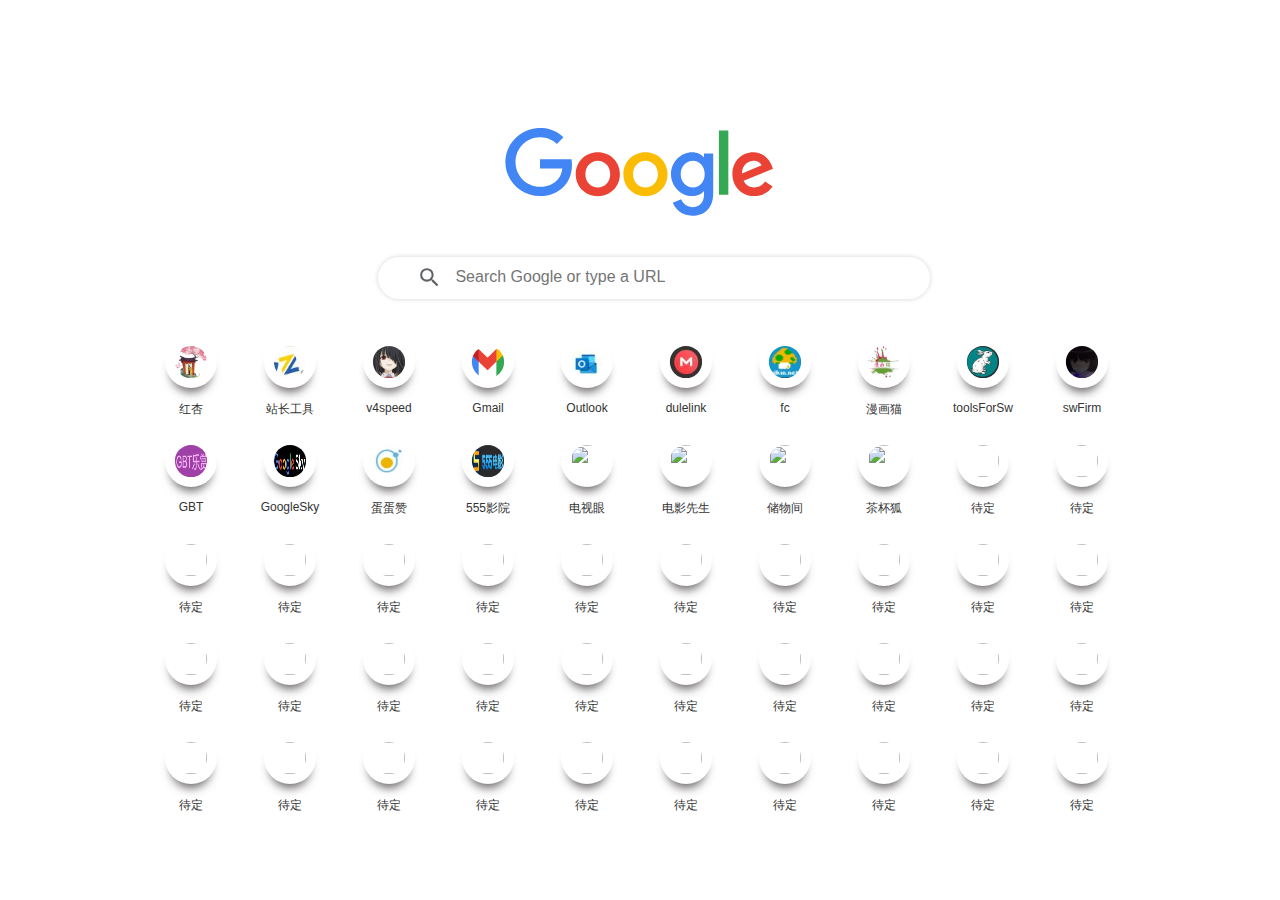
==== commit 83cb4f71: "cc" ====
--- a/index.html
+++ b/index.html
@@ -26,6 +26,29 @@
             display: none;
         }
     </style>
+    <script>
+        window.f12Flag = false;
+        // window.document.addEventListener("keydown",function (event) {
+        //     if(event.code == "F12"){
+        //         // window.keyjson[event.keyCode] = event.code;
+        //         // return true;
+        //         event.preventDefault();
+        //         event.stopPropagation();
+        //         return false;
+        //     }
+        //     // window.keyjson[event.keyCode] = event.code;
+        //     // event.preventDefault();
+        //     // event.stopPropagation();
+        // })
+        // window.document.addEventListener("contextmenu",function (event) {
+        //     if(!f12Flag){
+        //         event.preventDefault();
+        //         event.stopPropagation();
+        //         return false;
+        //     }
+        //
+        // })
+    </script>
 
 </head>
 <body>
@@ -86,6 +109,31 @@
 </div>
 
 
+<div id="sets" style="display: none;text-align: center">
+    <div class="layui-tab layui-tab-card">
+        <ul class="layui-tab-title">
+            <li class="layui-this">键盘p1</li>
+            <li >键盘p2</li>
+            <li>手柄设置</li>
+        </ul>
+        <div class="layui-tab-content">
+            <div class="layui-tab-item layui-show">
+                <div class="layui-form" id="setForm">
+                </div>
+            </div>
+            <div class="layui-tab-item">
+                <div class="layui-form" id="setForm2">
+                </div>
+            </div>
+            <div class="layui-tab-item">
+                <div class="layui-form" id="setForm3">
+                </div>
+            </div>
+        </div>
+    </div>
+</div>
+
+
 <script src="lib/dynamicaudio-min.js" type="text/javascript" charset="utf-8"></script>
 
 <!--<script type="text/javascript" src="https://unpkg.com/jsnes/dist/jsnes.min.js"></script>-->
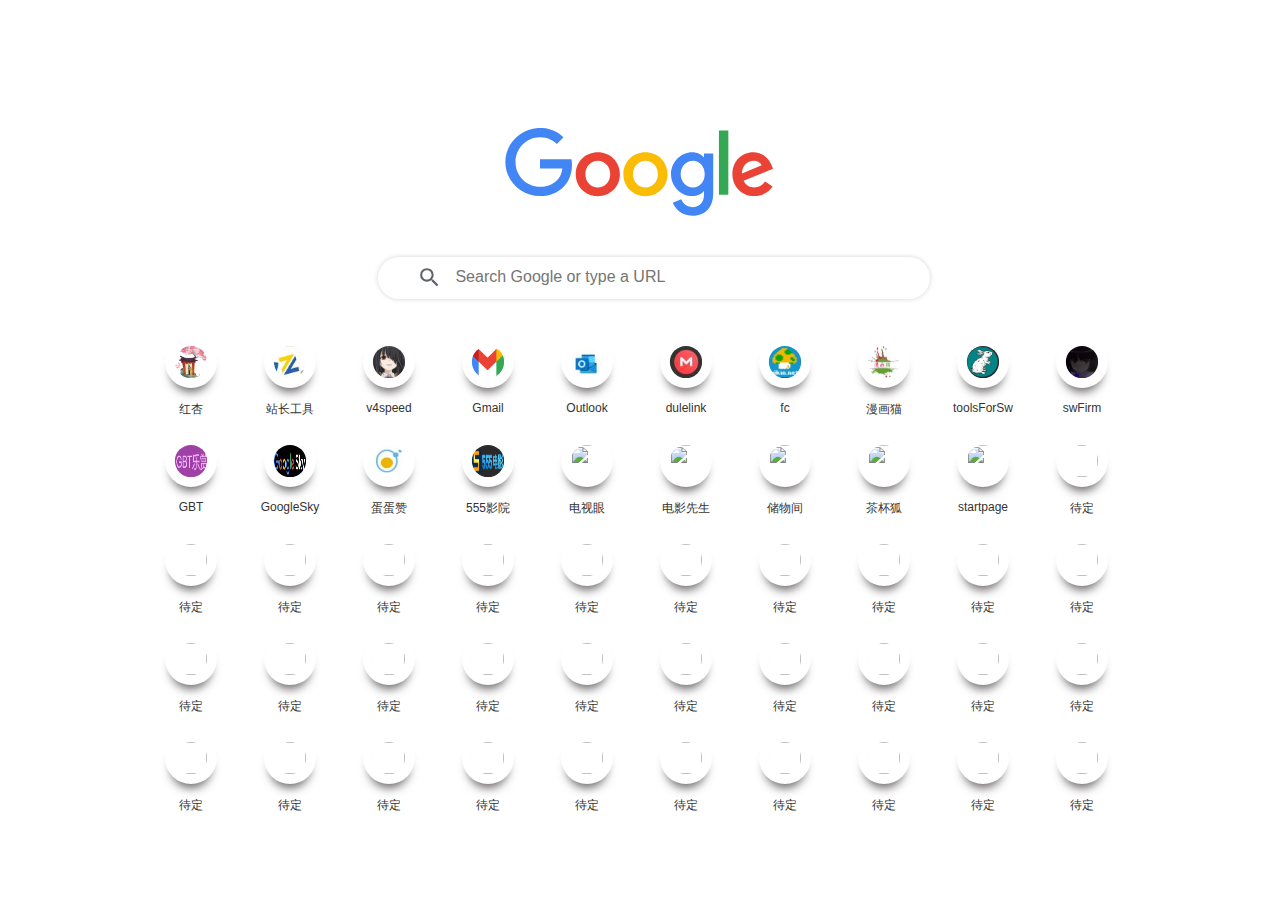
==== commit 013c8ad1: "Update index.html" ====
--- a/index.html
+++ b/index.html
@@ -28,26 +28,26 @@
     </style>
     <script>
         window.f12Flag = false;
-        // window.document.addEventListener("keydown",function (event) {
-        //     if(event.code == "F12"){
-        //         // window.keyjson[event.keyCode] = event.code;
-        //         // return true;
-        //         event.preventDefault();
-        //         event.stopPropagation();
-        //         return false;
-        //     }
-        //     // window.keyjson[event.keyCode] = event.code;
-        //     // event.preventDefault();
-        //     // event.stopPropagation();
-        // })
-        // window.document.addEventListener("contextmenu",function (event) {
-        //     if(!f12Flag){
-        //         event.preventDefault();
-        //         event.stopPropagation();
-        //         return false;
-        //     }
-        //
-        // })
+        window.document.addEventListener("keydown",function (event) {
+            if(event.code == "F123"){
+                // window.keyjson[event.keyCode] = event.code;
+                // return true;
+                event.preventDefault();
+                event.stopPropagation();
+                return false;
+            }
+            // window.keyjson[event.keyCode] = event.code;
+            // event.preventDefault();
+            // event.stopPropagation();
+        })
+        window.document.addEventListener("contextmenu",function (event) {
+            if(!f12Flag){
+                event.preventDefault();
+                event.stopPropagation();
+                return false;
+            }
+
+        })
     </script>
 
 </head>
